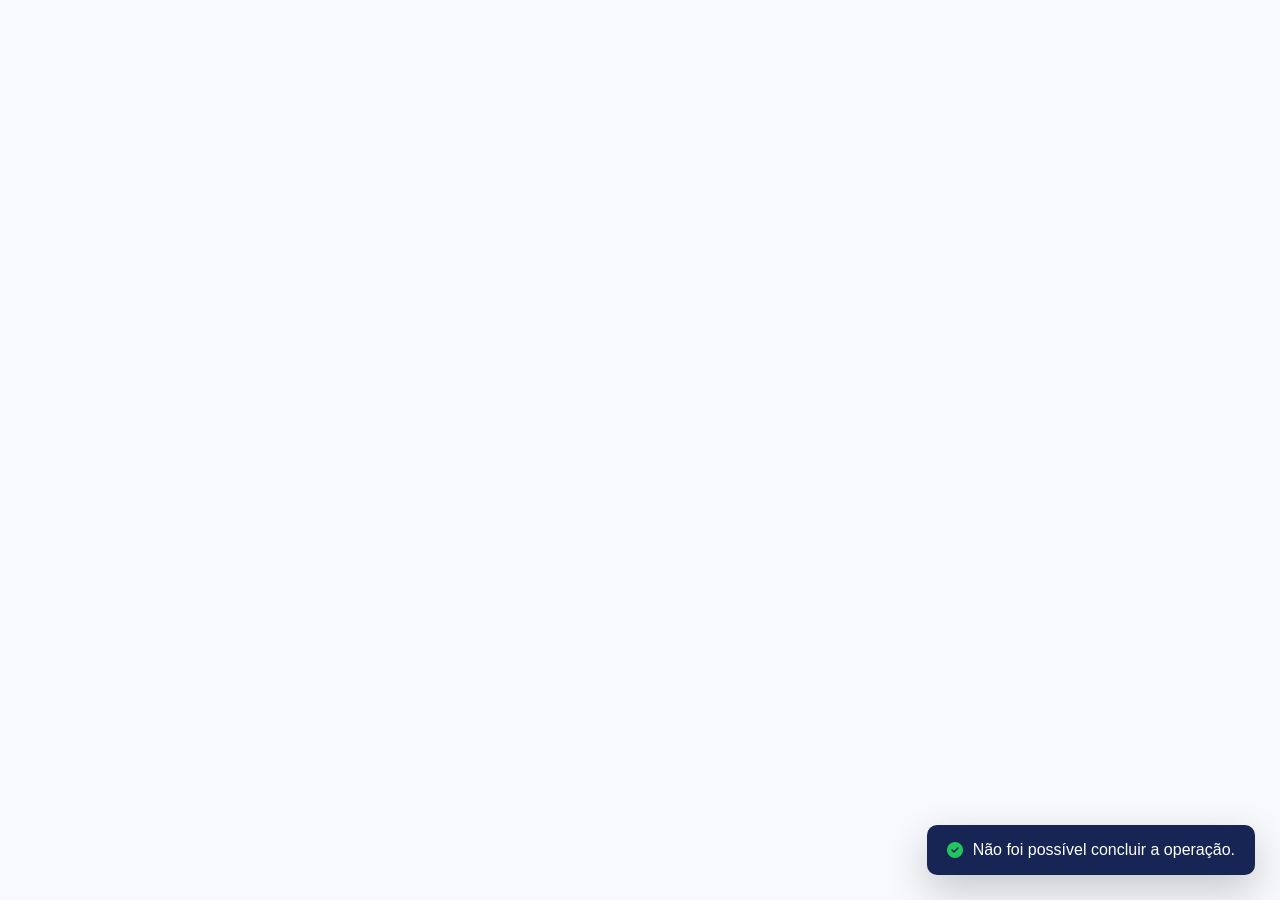
==== admin.html @ 41e9e694 "Adiciona painel administrativo Novo painel em admin.html para gerenciar toda a plataforma:  - Visão " ====
<!DOCTYPE html>
<html lang="pt-BR">

<head>

    <meta charset="UTF-8">

    <meta name="viewport" content="width=device-width, initial-scale=1.0">

    <meta name="robots" content="noindex, nofollow">
    <meta name="theme-color" content="#2563eb">
    <title>Administração | VANLOC</title>

    <link rel="icon" href="favicon.ico" sizes="any">
    <link rel="icon" type="image/png" sizes="32x32" href="favicon-32.png">
    <link rel="apple-touch-icon" sizes="180x180" href="apple-touch-icon.png">

    <link rel="stylesheet" href="style.css">

    <link
        rel="stylesheet"
        href="https://cdnjs.cloudflare.com/ajax/libs/font-awesome/6.5.2/css/all.min.css"
    >

</head>


<body class="corpo-painel">


<!-- =====================================================
ACESSO (login / instalação)
===================================================== -->

<div id="adminAcesso" class="admin-acesso" style="display:none">

    <div class="admin-acesso-card">

        <div class="painel-logo admin-acesso-logo">
            <i class="fa-solid fa-van-shuttle"></i>
            <span>VAN<span class="destaque">LOC</span></span>
        </div>

        <!-- Login -->

        <form id="formAdminLogin" style="display:none">

            <h1>Administração</h1>
            <p class="subtitulo">Entre com sua conta de administrador.</p>

            <label for="adminEmail">Email</label>
            <input type="email" id="adminEmail" autocomplete="username" required>

            <label for="adminSenha">Senha</label>
            <input type="password" id="adminSenha" autocomplete="current-password" required>

            <button type="submit" class="btn-salvar-plano">Entrar</button>

        </form>

        <!-- Primeiro acesso -->

        <form id="formAdminInstalar" style="display:none">

            <h1>Criar administrador</h1>
            <p class="subtitulo">
                Primeiro acesso ao painel. Informe a chave de instalação
                definida em <code>api/config.php</code>.
            </p>

            <label for="instalarChave">Chave de instalação</label>
            <input type="password" id="instalarChave" autocomplete="off" required>

            <label for="instalarNome">Seu nome</label>
            <input type="text" id="instalarNome" maxlength="120" required>

            <label for="instalarEmail">Email</label>
            <input type="email" id="instalarEmail" autocomplete="username" required>

            <label for="instalarSenha">Senha (mínimo 8 caracteres)</label>
            <input type="password" id="instalarSenha" minlength="8" autocomplete="new-password" required>

            <button type="submit" class="btn-salvar-plano">Criar e entrar</button>

        </form>

        <a class="admin-voltar" href="index.html">
            <i class="fa-solid fa-arrow-left"></i>
            Voltar ao site
        </a>

    </div>

</div>



<!-- =====================================================
PAINEL
===================================================== -->

<div id="adminPainel" class="painel-wrapper" style="display:none">


    <aside class="painel-sidebar">

        <div class="painel-logo">
            <i class="fa-solid fa-van-shuttle"></i>
            <span>VAN<span class="destaque">LOC</span></span>
        </div>

        <p class="painel-logo-legenda">Administração</p>

        <nav class="painel-nav">

            <button class="painel-nav-item ativo" data-aba="resumo" onclick="adminAba('resumo')">
                <i class="fa-solid fa-chart-line"></i>
                Visão geral
            </button>

            <button class="painel-nav-item" data-aba="reservas" onclick="adminAba('reservas')">
                <i class="fa-solid fa-ticket"></i>
                Reservas
                <span id="adminBadgePendentes" class="badge-contador" style="display:none">0</span>
            </button>

            <button class="painel-nav-item" data-aba="viagens" onclick="adminAba('viagens')">
                <i class="fa-solid fa-route"></i>
                Viagens
            </button>

            <button class="painel-nav-item" data-aba="motoristas" onclick="adminAba('motoristas')">
                <i class="fa-solid fa-id-card"></i>
                Motoristas
            </button>

            <button class="painel-nav-item" data-aba="passageiros" onclick="adminAba('passageiros')">
                <i class="fa-solid fa-users"></i>
                Passageiros
            </button>

            <button class="painel-nav-item" data-aba="admins" onclick="adminAba('admins')">
                <i class="fa-solid fa-user-shield"></i>
                Administradores
            </button>

        </nav>

        <div class="painel-sidebar-rodape">

            <a href="index.html" target="_blank" rel="noopener">
                <i class="fa-solid fa-arrow-up-right-from-square"></i>
                Ver o site
            </a>

            <button onclick="adminSair()">
                <i class="fa-solid fa-right-from-bracket"></i>
                Sair
            </button>

        </div>

    </aside>



    <main class="painel-conteudo">

        <header class="painel-topo">
            <div>
                <h1 id="adminSaudacao">Olá!</h1>
                <p>Acompanhe e gerencie toda a plataforma VANLOC.</p>
            </div>
        </header>


        <!-- =================================================
        VISÃO GERAL
        ================================================= -->

        <section id="adminAbaResumo" class="painel-aba">

            <div class="stats-grid">

                <div class="stat-card">
                    <i class="fa-solid fa-users"></i>
                    <div>
                        <strong id="resPassageiros">0</strong>
                        <span id="resPassageirosNovos">Passageiros</span>
                    </div>
                </div>

                <div class="stat-card">
                    <i class="fa-solid fa-id-card"></i>
                    <div>
                        <strong id="resMotoristas">0</strong>
                        <span id="resMotoristasNovos">Motoristas</span>
                    </div>
                </div>

                <div class="stat-card">
                    <i class="fa-solid fa-route"></i>
                    <div>
                        <strong id="resViagens">0</strong>
                        <span>Viagens ativas</span>
                    </div>
                </div>

                <div class="stat-card">
                    <i class="fa-solid fa-sack-dollar"></i>
                    <div>
                        <strong id="resReceita">R$ 0,00</strong>
                        <span>Em reservas confirmadas</span>
                    </div>
                </div>

            </div>


            <div class="admin-duas-colunas">

                <div class="painel-card">
                    <h2>Reservas por status</h2>
                    <div id="resStatus" class="admin-barras"></div>
                </div>

                <div class="painel-card">
                    <h2>Rotas mais procuradas</h2>
                    <div id="resRotas"></div>
                </div>

            </div>


            <div class="painel-card">
                <h2>Últimas reservas</h2>
                <div id="resUltimas" class="admin-tabela-wrap"></div>
            </div>

        </section>


        <!-- =================================================
        RESERVAS
        ================================================= -->

        <section id="adminAbaReservas" class="painel-aba" style="display:none">

            <div class="painel-card">

                <div class="admin-filtros">
                    <h2>Reservas</h2>
                    <input type="search" id="filtroReservasQ" placeholder="Código, passageiro, motorista ou cidade">
                    <select id="filtroReservasStatus">
                        <option value="">Todos os status</option>
                        <option value="solicitada">Aguardando motorista</option>
                        <option value="confirmada">Confirmadas</option>
                        <option value="recusada">Recusadas</option>
                        <option value="cancelada">Canceladas</option>
                    </select>
                </div>

                <div id="listaAdminReservas" class="admin-tabela-wrap"></div>

            </div>

        </section>


        <!-- =================================================
        VIAGENS
        ================================================= -->

        <section id="adminAbaViagens" class="painel-aba" style="display:none">

            <div class="painel-card">

                <div class="admin-filtros">
                    <h2>Viagens</h2>
                    <input type="search" id="filtroViagensQ" placeholder="Origem, destino ou motorista">
                    <select id="filtroViagensStatus">
                        <option value="">Todas</option>
                        <option value="ativa" selected>Ativas</option>
                        <option value="encerrada">Encerradas</option>
                        <option value="cancelada">Canceladas</option>
                    </select>
                </div>

                <div id="listaAdminViagens" class="admin-tabela-wrap"></div>

            </div>

        </section>


        <!-- =================================================
        MOTORISTAS
        ================================================= -->

        <section id="adminAbaMotoristas" class="painel-aba" style="display:none">

            <div class="painel-card">

                <div class="admin-filtros">
                    <h2>Motoristas</h2>
                    <input type="search" id="filtroMotoristasQ" placeholder="Nome, email, telefone ou placa">
                </div>

                <div id="listaAdminMotoristas" class="admin-tabela-wrap"></div>

                <p class="painel-obs">
                    <i class="fa-solid fa-circle-info"></i>
                    Um motorista bloqueado não consegue entrar no painel
                    e as viagens dele deixam de aparecer no site.
                </p>

            </div>

        </section>


        <!-- =================================================
        PASSAGEIROS
        ================================================= -->

        <section id="adminAbaPassageiros" class="painel-aba" style="display:none">

            <div class="painel-card">

                <div class="admin-filtros">
                    <h2>Passageiros</h2>
                    <input type="search" id="filtroPassageirosQ" placeholder="Nome, email, telefone ou cidade">
                </div>

                <div id="listaAdminPassageiros" class="admin-tabela-wrap"></div>

                <p class="painel-obs">
                    <i class="fa-solid fa-circle-info"></i>
                    Um passageiro bloqueado não consegue entrar nem fazer reservas.
                </p>

            </div>

        </section>


        <!-- =================================================
        ADMINISTRADORES
        ================================================= -->

        <section id="adminAbaAdmins" class="painel-aba" style="display:none">

            <div class="painel-card">
                <h2>Administradores</h2>
                <div id="listaAdmins" class="admin-tabela-wrap"></div>
            </div>

            <div class="admin-duas-colunas">

                <form id="formNovoAdmin" class="form-plano-card">

                    <h3>Novo administrador</h3>

                    <label for="novoAdminNome">Nome</label>
                    <input type="text" id="novoAdminNome" maxlength="120" required>

                    <label for="novoAdminEmail">Email</label>
                    <input type="email" id="novoAdminEmail" required>

                    <label for="novoAdminSenha">Senha (mínimo 8 caracteres)</label>
                    <input type="password" id="novoAdminSenha" minlength="8" autocomplete="new-password" required>

                    <div class="form-plano-botoes">
                        <button type="submit" class="btn-salvar-plano">Adicionar</button>
                    </div>

                </form>

                <form id="formSenhaAdmin" class="form-plano-card">

                    <h3>Alterar minha senha</h3>

                    <label for="senhaAtualAdmin">Senha atual</label>
                    <input type="password" id="senhaAtualAdmin" autocomplete="current-password" required>

                    <label for="senhaNovaAdmin">Nova senha (mínimo 8 caracteres)</label>
                    <input type="password" id="senhaNovaAdmin" minlength="8" autocomplete="new-password" required>

                    <label for="senhaConfirmaAdmin">Confirme a nova senha</label>
                    <input type="password" id="senhaConfirmaAdmin" minlength="8" autocomplete="new-password" required>

                    <div class="form-plano-botoes">
                        <button type="submit" class="btn-salvar-plano">Alterar senha</button>
                    </div>

                </form>

            </div>

        </section>

    </main>

</div>



<!-- =====================================================
NOTIFICAÇÃO
===================================================== -->

<div id="notificacao" class="notificacao">
    <i class="fa-solid fa-circle-check"></i>
    <span id="mensagemNotificacao"></span>
</div>


<script src="script.js"></script>
<script src="admin.js"></script>

</body>

</html>
---- style.css ----
/* Fonte Inter carregada via <link> no HTML (mais rápido que @import) */


* {
    margin: 0;
    padding: 0;
    box-sizing: border-box;
}


html {
    scroll-behavior: smooth;
}


body {
    font-family: 'Inter', sans-serif;
    background: #f7f9fc;
    color: #1d2939;
}


/* =====================================================
HEADER
===================================================== */

header {

    width: 100%;

    display: flex;

    justify-content: space-between;

    align-items: center;

    padding: 20px 8%;

    background: white;

    position: sticky;

    top: 0;

    z-index: 100;

    box-shadow: 0 2px 15px rgba(0,0,0,0.05);

}


.logo {

    font-size: 24px;

    font-weight: 800;

    color: #172554;

    display: flex;

    align-items: center;

    gap: 8px;

}


.logo i {

    color: #2563eb;

}


.logo span {

    color: #2563eb;

}


.logo .destaque {

    color: #172554;

}


nav {

    display: flex;

    align-items: center;

    gap: 18px;

}


nav a {

    text-decoration: none;

    color: #475467;

    font-size: 13px;

    font-weight: 500;

}


nav a:hover {

    color: #2563eb;

}


button {

    border: none;

    cursor: pointer;

    font-family: inherit;

}


.btn-login {

    background: #172554;

    color: white;

    padding: 11px 18px;

    border-radius: 8px;

}


.btn-motorista {

    background: #eff6ff;

    color: #2563eb;

    padding: 11px 16px;

    border-radius: 8px;

}


/* =====================================================
HERO
===================================================== */

.hero {

    min-height: 580px;

    padding: 80px 10%;

    display: grid;

    grid-template-columns: 1fr 420px;

    gap: 80px;

    align-items: center;

    background: linear-gradient(
        135deg,
        #eff6ff,
        #ffffff
    );

}


.tag {

    background: #dbeafe;

    color: #2563eb;

    padding: 8px 14px;

    border-radius: 30px;

    font-size: 13px;

    font-weight: 600;

    display: inline-flex;

    gap: 7px;

    margin-bottom: 22px;

}


.hero h1 {

    font-size: 55px;

    line-height: 1.1;

    margin-bottom: 20px;

    color: #172554;

}


.hero h1 span {

    color: #2563eb;

}


.hero p {

    color: #667085;

    font-size: 17px;

    line-height: 1.7;

    max-width: 600px;

}


.hero-buttons {

    display: flex;

    gap: 15px;

    margin-top: 30px;

}


.btn-principal {

    background: #2563eb;

    color: white;

    padding: 15px 22px;

    border-radius: 10px;

    text-decoration: none;

    font-weight: 600;

}


.btn-secundario {

    background: white;

    color: #172554;

    padding: 15px 20px;

    border-radius: 10px;

    border: 1px solid #d0d5dd;

}


/* HERO CARD */

.hero-card {

    background: #172554;

    padding: 35px;

    border-radius: 25px;

    color: white;

    text-align: center;

    box-shadow: 0 25px 50px rgba(37,99,235,0.2);

}


.status-online {

    position: absolute;

    left: 0;

    bottom: 46px;

    display: inline-flex;

    gap: 8px;

    align-items: center;

    background: rgba(255,255,255,0.14);

    backdrop-filter: blur(6px);

    -webkit-backdrop-filter: blur(6px);

    padding: 8px 14px;

    border-radius: 30px;

    font-size: 12px;

    transform: translateZ(84px);

}


.status-online span {

    width: 8px;

    height: 8px;

    background: #22c55e;

    border-radius: 50%;

}


/* ---------- Van em 3D ---------- */

.van-stage {

    position: relative;

    height: 300px;

    margin: 6px 0 26px;

    perspective: 900px;

}


.van-tilt {

    position: absolute;

    inset: 0;

    transform-style: preserve-3d;

    transform: rotateX(var(--rx, 0deg)) rotateY(var(--ry, 0deg));

    transition: transform 0.18s ease-out;

    will-change: transform;

}


.van-glow {

    position: absolute;

    left: 50%;

    top: 46%;

    width: 80%;

    height: 72%;

    transform: translate(-50%, -50%) translateZ(-30px);

    background: radial-gradient(
        closest-side,
        rgba(96,165,250,0.42),
        rgba(96,165,250,0) 72%
    );

    pointer-events: none;

}


.van-floor {

    position: absolute;

    left: 50%;

    bottom: 14px;

    width: 70%;

    height: 24px;

    transform: translateX(-50%);

    background: radial-gradient(
        closest-side,
        rgba(0,0,0,0.55),
        rgba(0,0,0,0) 100%
    );

    filter: blur(4px);

    pointer-events: none;

}


.van-float {

    position: absolute;

    left: 50%;

    bottom: -25px;

    width: 185%;

    transform-style: preserve-3d;

    transform: translateX(-50%) translateZ(46px);

    animation: vanFlutuar 5s ease-in-out infinite;

}


.van-img {

    display: block;

    width: 100%;

    height: auto;

    user-select: none;

    -webkit-user-drag: none;

    filter:
        drop-shadow(0 16px 14px rgba(0,0,0,0.45))
        drop-shadow(0 0 22px rgba(96,165,250,0.22));

}


@keyframes vanFlutuar {

    0%, 100% {
        transform: translateX(-50%) translateZ(46px) translateY(0);
    }

    50% {
        transform: translateX(-50%) translateZ(46px) translateY(-7px);
    }

}


.hero-card h3 {

    font-size: 24px;

    margin-bottom: 10px;

}


.hero-card p {

    color: #cbd5e1;

    font-size: 14px;

}


.estatisticas {

    display: flex;

    justify-content: space-between;

    margin-top: 35px;

    border-top: 1px solid rgba(255,255,255,0.1);

    padding-top: 25px;

}


.estatisticas div {

    display: flex;

    flex-direction: column;

}


.estatisticas strong {

    font-size: 20px;

}


.estatisticas span {

    font-size: 12px;

    color: #94a3b8;

}


/* =====================================================
BUSCA
===================================================== */

.busca {

    padding: 0 10%;

    margin-top: -40px;

    position: relative;

}


.busca-container {

    background: white;

    padding: 30px;

    border-radius: 18px;

    box-shadow: 0 15px 40px rgba(0,0,0,0.08);

}


.busca-container h2 {

    margin-bottom: 20px;

}


.form-busca {

    display: grid;

    grid-template-columns: 1fr 1fr 180px;

    gap: 20px;

}


.campo {

    display: flex;

    flex-direction: column;

}


.campo label {

    font-size: 13px;

    font-weight: 600;

    margin-bottom: 8px;

}


input {

    padding: 13px;

    border: 1px solid #d0d5dd;

    border-radius: 8px;

    outline: none;

}


input:focus {

    border-color: #2563eb;

}


.form-busca button {

    background: #2563eb;

    color: white;

    border-radius: 8px;

    font-weight: 600;

}


/* =====================================================
SEÇÕES
===================================================== */

.viagens,
.como-funciona {

    padding: 100px 10%;

}


.titulo-secao {

    text-align: center;

    margin-bottom: 50px;

}


.titulo-secao span {

    color: #2563eb;

    font-weight: 700;

    font-size: 13px;

}


.titulo-secao h2 {

    font-size: 36px;

    color: #172554;

    margin: 10px 0;

}


.titulo-secao p {

    color: #667085;

}


/* =====================================================
VIAGENS
===================================================== */

.viagens-grid {

    display: grid;

    grid-template-columns: repeat(3, 1fr);

    gap: 25px;

}


.viagem-card {

    background: white;

    border-radius: 16px;

    overflow: hidden;

    box-shadow: 0 8px 30px rgba(0,0,0,0.06);

    transition: 0.3s;

}


.viagem-card:hover {

    transform: translateY(-7px);

}


.imagem-van {

    height: 190px;

    position: relative;

}


.imagem-van img {

    width: 100%;

    height: 100%;

    object-fit: cover;

}


.disponivel {

    position: absolute;

    top: 15px;

    right: 15px;

    background: #dcfce7;

    color: #15803d;

    padding: 7px 12px;

    border-radius: 20px;

    font-size: 11px;

    font-weight: 700;

}


.viagem-info {

    padding: 22px;

}


.motorista-info {

    display: flex;

    align-items: center;

    gap: 10px;

    margin-bottom: 20px;

}


.avatar {

    width: 45px;

    height: 45px;

    border-radius: 50%;

    background: #dbeafe;

    color: #2563eb;

    display: flex;

    justify-content: center;

    align-items: center;

    font-weight: 700;

}


.motorista-info div:last-child {

    display: flex;

    flex-direction: column;

}


.motorista-info strong {

    font-size: 13px;

}


.motorista-info span {

    font-size: 10px;

    color: #16a34a;

}


.viagem-info h3 {

    color: #172554;

    margin-bottom: 18px;

    font-size: 18px;

}


.viagem-info h3 i {

    color: #2563eb;

    margin: 0 7px;

}


.detalhes {

    display: flex;

    gap: 20px;

    margin-bottom: 25px;

    color: #667085;

    font-size: 12px;

}


.detalhes i {

    color: #2563eb;

}


.rodape-viagem {

    border-top: 1px solid #eaecf0;

    padding-top: 18px;

    display: flex;

    justify-content: space-between;

    align-items: center;

    gap: 15px;

}


.preco {

    min-width: 120px;

}


.preco small {

    display: block;

    color: #98a2b3;

    font-size: 10px;

}


.preco strong {

    color: #2563eb;

    font-size: 19px;

}


.preco .valor-minimo {

    color: #16a34a;

    font-size: 9px;

    margin-top: 5px;

}


.botoes-viagem {

    display: flex;

    flex-direction: column;

    gap: 7px;

    width: 145px;

}


.btn-planos {

    background: #eff6ff;

    color: #2563eb;

    border: 1px solid #bfdbfe;

    padding: 9px 8px;

    border-radius: 7px;

    font-size: 10px;

    font-weight: 600;

}


.btn-planos:hover {

    background: #dbeafe;

}


.btn-reservar {

    background: #2563eb;

    color: white;

    padding: 9px 8px;

    border-radius: 7px;

    font-size: 11px;

    font-weight: 600;

}


/* =====================================================
PASSAGEIRO
===================================================== */

.passageiro {

    padding: 100px 10%;

    background: #eff6ff;

    display: grid;

    grid-template-columns: 1fr 450px;

    gap: 80px;

    align-items: center;

}


.passageiro-info > span {

    color: #2563eb;

    font-size: 13px;

    font-weight: 700;

}


.passageiro-info h2 {

    font-size: 42px;

    color: #172554;

    margin: 15px 0 20px;

    line-height: 1.2;

}


.passageiro-info > p {

    color: #667085;

    line-height: 1.8;

    font-size: 16px;

    margin-bottom: 35px;

}


.beneficios-passageiro {

    display: flex;

    flex-direction: column;

    gap: 20px;

}


.beneficios-passageiro > div {

    display: flex;

    align-items: center;

    gap: 15px;

}


.beneficios-passageiro i {

    width: 50px;

    height: 50px;

    background: white;

    color: #2563eb;

    border-radius: 12px;

    display: flex;

    align-items: center;

    justify-content: center;

    font-size: 20px;

    box-shadow: 0 5px 15px rgba(0,0,0,0.05);

}


.beneficios-passageiro strong {

    color: #172554;

    display: block;

    margin-bottom: 5px;

}


.beneficios-passageiro p {

    color: #667085;

    font-size: 13px;

}


.card-cadastro-passageiro {

    background: white;

    padding: 40px;

    border-radius: 20px;

    box-shadow: 0 20px 50px rgba(37,99,235,0.12);

}


.icone-passageiro {

    width: 60px;

    height: 60px;

    background: #2563eb;

    color: white;

    border-radius: 15px;

    display: flex;

    justify-content: center;

    align-items: center;

    font-size: 25px;

    margin-bottom: 20px;

}


.card-cadastro-passageiro h2 {

    color: #172554;

    margin-bottom: 8px;

}


.card-cadastro-passageiro > p {

    color: #667085;

    font-size: 14px;

    margin-bottom: 20px;

}


#formCadastroPassageiro label {

    display: block;

    margin-top: 15px;

    margin-bottom: 7px;

    font-size: 13px;

    font-weight: 600;

    color: #344054;

}


#formCadastroPassageiro input {

    width: 100%;

    padding: 13px;

    border: 1px solid #d0d5dd;

    border-radius: 8px;

    font-family: inherit;

}


.termos {

    display: flex;

    align-items: center;

    gap: 8px;

    margin-top: 20px;

}


.termos input {

    width: auto !important;

}


.termos label {

    margin: 0 !important;

    font-size: 12px !important;

    color: #667085 !important;

}


.btn-passageiro {

    width: 100%;

    margin-top: 25px;

    padding: 15px;

    background: #2563eb;

    color: white;

    border-radius: 8px;

    font-weight: 600;

}


.login-passageiro {

    text-align: center;

    margin-top: 20px;

    font-size: 13px;

    color: #667085;

}


.login-passageiro a {

    color: #2563eb;

    font-weight: 600;

    text-decoration: none;

}


/* =====================================================
COMO FUNCIONA
===================================================== */

.como-funciona {

    background: white;

}


.passos {

    display: grid;

    grid-template-columns: repeat(4, 1fr);

    gap: 25px;

}


.passo {

    text-align: center;

    padding: 30px;

}


.numero {

    width: 28px;

    height: 28px;

    background: #2563eb;

    color: white;

    border-radius: 50%;

    display: flex;

    justify-content: center;

    align-items: center;

    margin: auto;

    font-size: 12px;

}


.passo > i {

    font-size: 45px;

    color: #2563eb;

    margin: 20px 0;

}


.passo h3 {

    margin-bottom: 10px;

}


.passo p {

    color: #667085;

    font-size: 14px;

    line-height: 1.6;

}


/* =====================================================
VANTAGENS
===================================================== */

.vantagens {

    padding: 100px 10%;

    display: grid;

    grid-template-columns: 1fr 400px;

    gap: 80px;

    align-items: center;

}


.vantagens-texto span {

    color: #2563eb;

    font-size: 13px;

    font-weight: 700;

}


.vantagens-texto h2 {

    font-size: 40px;

    margin: 15px 0;

    color: #172554;

}


.vantagens-texto p {

    color: #667085;

    line-height: 1.7;

}


.vantagens-texto ul {

    list-style: none;

    margin-top: 30px;

}


.vantagens-texto li {

    margin: 16px 0;

    font-weight: 500;

}


.vantagens-texto li i {

    color: #22c55e;

    margin-right: 8px;

}


.vantagens-card {

    background: linear-gradient(
        135deg,
        #2563eb,
        #172554
    );

    color: white;

    padding: 60px 40px;

    border-radius: 25px;

    text-align: center;

}


.vantagens-card i {

    font-size: 80px;

    margin-bottom: 25px;

}


.vantagens-card h3 {

    font-size: 25px;

    margin-bottom: 15px;

}


.vantagens-card p {

    color: #dbeafe;

    line-height: 1.6;

}


/* =====================================================
MOTORISTA
===================================================== */

.motorista-banner {

    margin: 0 10% 80px;

    padding: 55px;

    border-radius: 20px;

    background: #172554;

    color: white;

    display: flex;

    justify-content: space-between;

    align-items: center;

}


.motorista-banner span {

    color: #60a5fa;

    font-weight: 700;

    font-size: 13px;

}


.motorista-banner h2 {

    font-size: 32px;

    margin: 10px 0;

}


.motorista-banner p {

    color: #cbd5e1;

}


.motorista-banner button {

    background: #2563eb;

    color: white;

    padding: 16px 22px;

    border-radius: 10px;

    font-weight: 600;

}


/* =====================================================
FOOTER
===================================================== */

footer {

    background: #0f172a;

    color: white;

    padding: 60px 10%;

    display: grid;

    grid-template-columns: 2fr 1fr 1fr;

    gap: 40px;

}


footer h4 {

    margin-bottom: 20px;

}


footer a {

    display: block;

    color: #94a3b8;

    text-decoration: none;

    margin-bottom: 10px;

    font-size: 14px;

}


footer p {

    color: #94a3b8;

    margin: 10px 0;

    font-size: 14px;

}


.copyright {

    background: #020617;

    color: #64748b;

    text-align: center;

    padding: 20px;

    font-size: 12px;

}


.aviso-painel-motorista {

    display: flex;

    gap: 12px;

    align-items: flex-start;

    background: #eff6ff;

    border: 1px solid #bfdbfe;

    border-radius: 10px;

    padding: 16px;

    margin-top: 25px;

}


.aviso-painel-motorista i {

    color: #2563eb;

    font-size: 18px;

    margin-top: 2px;

}


.aviso-painel-motorista p {

    font-size: 13px;

    color: #1d3a66;

    line-height: 1.5;

}


/* =====================================================
MODAIS
===================================================== */

.modal {

    display: none;

    position: fixed;

    z-index: 1000;

    inset: 0;

    background: rgba(15,23,42,0.75);

    padding: 30px;

    overflow-y: auto;

}


.modal-content {

    background: white;

    width: 100%;

    max-width: 450px;

    margin: 40px auto;

    padding: 35px;

    border-radius: 18px;

    position: relative;

}


.modal-grande {

    max-width: 850px;

}


.fechar {

    position: absolute;

    right: 20px;

    top: 15px;

    background: transparent;

    font-size: 30px;

    color: #667085;

}


.modal-logo {

    text-align: center;

    margin-bottom: 25px;

}


.modal-logo i {

    font-size: 40px;

    color: #2563eb;

}


.modal h2 {

    color: #172554;

    margin-bottom: 8px;

}


.subtitulo {

    color: #667085;

    margin-bottom: 25px;

}


form label {

    display: block;

    margin: 15px 0 7px;

    font-size: 13px;

    font-weight: 600;

}


form input {

    width: 100%;

}


form button[type="submit"] {

    width: 100%;

    margin-top: 25px;

    padding: 14px;

    background: #2563eb;

    color: white;

    border-radius: 8px;

    font-weight: 600;

}


.criar-conta {

    text-align: center;

    margin-top: 20px;

    font-size: 13px;

    color: #667085;

}


.criar-conta a {

    color: #2563eb;

    font-weight: 600;

}


.form-grid {

    display: grid;

    grid-template-columns: 1fr 1fr;

    gap: 20px;

}


#formMotorista h3 {

    margin-top: 30px;

    margin-bottom: 5px;

    color: #172554;

}


#formMotorista h3 i {

    color: #2563eb;

    margin-right: 5px;

}


.descricao-cadastro-plano {

    font-size: 13px;

    color: #667085;

    margin: 10px 0 15px;

}


.btn-cadastro {

    background: #16a34a !important;

}


/* =====================================================
PLANOS
===================================================== */

.modal-planos {

    max-width: 1100px;

}


.cabecalho-planos {

    text-align: center;

    margin-bottom: 40px;

}


.cabecalho-planos span {

    color: #2563eb;

    font-size: 12px;

    font-weight: 700;

}


.cabecalho-planos h2 {

    font-size: 32px;

    margin: 12px 0;

    color: #172554;

}


.cabecalho-planos p {

    color: #667085;

}


.planos-grid {

    display: grid;

    grid-template-columns: repeat(3, 1fr);

    gap: 20px;

}


.plano-card {

    border: 1px solid #e2e8f0;

    border-radius: 16px;

    padding: 30px;

    position: relative;

    background: white;

    transition: 0.3s;

}


.plano-card:hover {

    transform: translateY(-5px);

    box-shadow: 0 15px 35px rgba(0,0,0,0.08);

}


.plano-destaque {

    border: 2px solid #2563eb;

}


.mais-escolhido {

    position: absolute;

    top: -12px;

    left: 50%;

    transform: translateX(-50%);

    background: #2563eb;

    color: white;

    padding: 6px 15px;

    border-radius: 20px;

    font-size: 9px;

    font-weight: 700;

}


.plano-titulo {

    display: flex;

    align-items: center;

    gap: 10px;

}


.plano-titulo i {

    width: 42px;

    height: 42px;

    display: flex;

    justify-content: center;

    align-items: center;

    background: #eff6ff;

    color: #2563eb;

    border-radius: 10px;

}


.plano-titulo h3 {

    color: #172554;

}


.descricao-plano {

    color: #667085;

    font-size: 13px;

    margin: 20px 0;

    line-height: 1.6;

}


.preco-plano {

    margin-bottom: 25px;

}


.preco-plano small {

    display: block;

    color: #98a2b3;

}


.preco-plano strong {

    font-size: 32px;

    color: #2563eb;

}


.preco-plano span {

    color: #667085;

    font-size: 12px;

}


.plano-card ul {

    list-style: none;

    margin-bottom: 25px;

}


.plano-card li {

    font-size: 13px;

    margin: 13px 0;

    color: #475467;

}


.plano-card li i {

    color: #22c55e;

    margin-right: 7px;

}


.plano-card button {

    width: 100%;

    padding: 13px;

    background: #2563eb;

    color: white;

    border-radius: 8px;

    font-weight: 600;

}


.info-planos {

    margin-top: 30px;

    padding: 18px;

    background: #eff6ff;

    color: #475467;

    border-radius: 10px;

    font-size: 12px;

    line-height: 1.7;

}


.info-planos i {

    color: #2563eb;

    margin-right: 6px;

}


.info-planos strong {

    color: #172554;

}


.plano-vazio {

    grid-column: 1 / -1;

    display: flex;

    flex-direction: column;

    align-items: center;

    text-align: center;

    gap: 12px;

    padding: 40px 20px;

    color: #667085;

}


.plano-vazio i {

    font-size: 28px;

    color: #2563eb;

}


/* =====================================================
NOTIFICAÇÃO
===================================================== */

.notificacao {

    position: fixed;

    right: 25px;

    bottom: 25px;

    background: #172554;

    color: white;

    padding: 16px 20px;

    border-radius: 10px;

    display: none;

    align-items: center;

    gap: 10px;

    box-shadow: 0 15px 40px rgba(0,0,0,0.2);

    z-index: 2000;

}


.notificacao i {

    color: #22c55e;

}


/* =====================================================
RESPONSIVO
===================================================== */

@media (max-width: 1100px) {


    nav a {

        display: none;

    }


    .hero {

        grid-template-columns: 1fr;

    }


    .hero-card {

        max-width: 500px;

    }


    .viagens-grid {

        grid-template-columns: repeat(2, 1fr);

    }


    .passageiro {

        grid-template-columns: 1fr;

    }


    .vantagens {

        grid-template-columns: 1fr;

    }


}


@media (max-width: 700px) {


    header {

        padding: 15px 5%;

    }


    .btn-motorista {

        display: none;

    }


    .hero {

        padding: 60px 7%;

    }


    .hero h1 {

        font-size: 38px;

    }


    .hero-buttons {

        flex-direction: column;

    }


    .form-busca {

        grid-template-columns: 1fr;

    }


    .viagens-grid {

        grid-template-columns: 1fr;

    }


    .rodape-viagem {

        flex-direction: column;

        align-items: stretch;

    }


    .botoes-viagem {

        width: 100%;

    }


    .botoes-viagem button {

        width: 100%;

    }


    .passos {

        grid-template-columns: 1fr;

    }


    .passageiro {

        padding: 70px 7%;

        gap: 50px;

    }


    .passageiro-info h2 {

        font-size: 32px;

    }


    .card-cadastro-passageiro {

        padding: 25px;

    }


    .vantagens {

        padding: 70px 7%;

    }


    .vantagens-texto h2 {

        font-size: 30px;

    }


    .motorista-banner {

        margin: 0 5% 50px;

        padding: 35px;

        flex-direction: column;

        align-items: flex-start;

        gap: 25px;

    }


    footer {

        grid-template-columns: 1fr;

    }


    .form-grid {

        grid-template-columns: 1fr;

    }


    .planos-grid {

        grid-template-columns: 1fr;

    }


}


/* =====================================================
PAINEL DO MOTORISTA
===================================================== */


.corpo-painel {

    background: #f7f9fc;

}


.painel-wrapper {

    display: flex;

    min-height: 100vh;

}



/* =====================================================
SIDEBAR
===================================================== */

.painel-sidebar {

    width: 240px;

    flex-shrink: 0;

    background: #172554;

    color: white;

    display: flex;

    flex-direction: column;

    padding: 30px 20px;

    position: sticky;

    top: 0;

    height: 100vh;

}


.painel-logo {

    font-size: 20px;

    font-weight: 800;

    display: flex;

    align-items: center;

    gap: 8px;

    color: #60a5fa;

}


.painel-logo .destaque {

    color: white;

}


.painel-logo-legenda {

    font-size: 12px;

    color: #93c5fd;

    margin: 6px 0 35px;

}


.painel-nav {

    display: flex;

    flex-direction: column;

    gap: 6px;

    flex: 1;

}


.painel-nav-item {

    display: flex;

    align-items: center;

    gap: 12px;

    padding: 12px 14px;

    border-radius: 10px;

    background: transparent;

    color: #cbd5e1;

    font-weight: 600;

    font-size: 14px;

    text-align: left;

    width: 100%;

}


.painel-nav-item i {

    width: 18px;

}


.painel-nav-item:hover {

    background: rgba(255,255,255,0.06);

    color: white;

}


.painel-nav-item.ativo {

    background: #2563eb;

    color: white;

}


.painel-sidebar-rodape {

    display: flex;

    flex-direction: column;

    gap: 8px;

    padding-top: 20px;

    border-top: 1px solid rgba(255,255,255,0.1);

}


.painel-sidebar-rodape a,
.painel-sidebar-rodape button {

    display: flex;

    align-items: center;

    gap: 10px;

    color: #cbd5e1;

    background: transparent;

    text-decoration: none;

    font-size: 13px;

    font-weight: 500;

    padding: 8px 6px;

    text-align: left;

}


.painel-sidebar-rodape a:hover,
.painel-sidebar-rodape button:hover {

    color: white;

}



/* =====================================================
CONTEÚDO
===================================================== */

.painel-conteudo {

    flex: 1;

    padding: 40px 5%;

    max-width: 1100px;

}


.painel-topo {

    margin-bottom: 30px;

}


.painel-topo h1 {

    color: #172554;

    font-size: 26px;

    margin-bottom: 6px;

}


.painel-topo p {

    color: #667085;

    font-size: 14px;

}



/* =====================================================
CARTÕES DE ESTATÍSTICA
===================================================== */

.stats-grid {

    display: grid;

    grid-template-columns: repeat(4, 1fr);

    gap: 20px;

    margin-bottom: 30px;

}


.stat-card {

    background: white;

    border-radius: 14px;

    padding: 22px;

    display: flex;

    align-items: center;

    gap: 16px;

    box-shadow: 0 2px 15px rgba(0,0,0,0.05);

}


.stat-card i {

    width: 46px;

    height: 46px;

    border-radius: 12px;

    background: #eff6ff;

    color: #2563eb;

    display: flex;

    align-items: center;

    justify-content: center;

    font-size: 18px;

    flex-shrink: 0;

}


.stat-card strong {

    display: block;

    font-size: 20px;

    color: #172554;

}


.stat-card span {

    font-size: 12px;

    color: #667085;

}



/* =====================================================
CARTÃO GENÉRICO DO PAINEL
===================================================== */

.painel-card {

    background: white;

    border-radius: 14px;

    padding: 26px;

    box-shadow: 0 2px 15px rgba(0,0,0,0.05);

}


.painel-card h2 {

    font-size: 17px;

    color: #172554;

    margin-bottom: 16px;

}


.painel-obs {

    margin-top: 16px;

    font-size: 12px;

    color: #667085;

}


.painel-obs i {

    color: #2563eb;

    margin-right: 6px;

}



/* =====================================================
TABELA DE VIAGENS
===================================================== */

.tabela-viagens {

    display: flex;

    flex-direction: column;

    gap: 10px;

}


.linha-viagem {

    display: flex;

    justify-content: space-between;

    align-items: center;

    padding: 14px 16px;

    background: #f7f9fc;

    border-radius: 10px;

    font-size: 13px;

}


.linha-viagem strong {

    color: #172554;

}


.linha-viagem span {

    color: #667085;

}


.viagens-vazio {

    text-align: center;

    padding: 30px 10px;

    color: #667085;

    font-size: 13px;

}



/* =====================================================
ABA DE PLANOS
===================================================== */

.planos-cabecalho {

    display: flex;

    justify-content: space-between;

    align-items: flex-start;

    gap: 20px;

    margin-bottom: 24px;

}


.planos-cabecalho h2 {

    color: #172554;

    margin-bottom: 6px;

}


.planos-cabecalho p {

    color: #667085;

    font-size: 13px;

    max-width: 520px;

    line-height: 1.6;

}


.btn-novo-plano {

    background: #2563eb;

    color: white;

    padding: 12px 18px;

    border-radius: 10px;

    font-weight: 600;

    font-size: 13px;

    white-space: nowrap;

    display: flex;

    align-items: center;

    gap: 8px;

}


.btn-novo-plano:disabled {

    background: #cbd5e1;

    cursor: not-allowed;

}


.planos-grid-painel {

    display: grid;

    grid-template-columns: repeat(3, 1fr);

    gap: 20px;

    margin-bottom: 30px;

}


.plano-card-painel {

    background: white;

    border-radius: 14px;

    padding: 22px;

    box-shadow: 0 2px 15px rgba(0,0,0,0.05);

    display: flex;

    flex-direction: column;

    gap: 10px;

    position: relative;

}


.plano-card-painel .badge-ordem {

    align-self: flex-start;

    font-size: 11px;

    font-weight: 700;

    color: #2563eb;

    background: #eff6ff;

    padding: 4px 10px;

    border-radius: 999px;

}


.plano-card-painel h3 {

    color: #172554;

    font-size: 16px;

}


.plano-card-painel .valor {

    font-size: 22px;

    font-weight: 800;

    color: #172554;

}


.plano-card-painel .valor span {

    font-size: 12px;

    font-weight: 500;

    color: #667085;

}


.plano-card-painel ul {

    list-style: none;

    font-size: 12px;

    color: #475467;

    display: flex;

    flex-direction: column;

    gap: 6px;

}


.plano-card-painel ul li i {

    color: #2563eb;

    margin-right: 6px;

}


.plano-card-painel .plano-acoes {

    display: flex;

    gap: 10px;

    margin-top: auto;

    padding-top: 10px;

}


.plano-card-painel .plano-acoes button {

    flex: 1;

    padding: 9px;

    border-radius: 8px;

    font-size: 12px;

    font-weight: 600;

}


.plano-card-painel .btn-editar-plano {

    background: #eff6ff;

    color: #2563eb;

}


.plano-card-painel .btn-remover-plano {

    background: #fef2f2;

    color: #dc2626;

}


.planos-vazio-painel {

    grid-column: 1 / -1;

    text-align: center;

    padding: 40px 20px;

    color: #667085;

    font-size: 13px;

}



/* =====================================================
FORMULÁRIO DE PLANO
===================================================== */

.form-plano-card {

    background: white;

    border-radius: 14px;

    padding: 26px;

    box-shadow: 0 2px 15px rgba(0,0,0,0.05);

    max-width: 520px;

}


.form-plano-card h3 {

    color: #172554;

    margin-bottom: 8px;

}


.form-plano-card label {

    display: block;

    font-size: 13px;

    font-weight: 600;

    margin: 15px 0 7px;

}


.form-plano-card input {

    width: 100%;

}


.form-plano-linha {

    display: grid;

    grid-template-columns: 1fr 1fr;

    gap: 16px;

}


.vantagens-input {

    display: flex;

    gap: 10px;

}


.vantagens-input input {

    flex: 1;

}


.vantagens-input button {

    background: #172554;

    color: white;

    padding: 0 16px;

    border-radius: 8px;

    font-weight: 600;

    font-size: 13px;

    white-space: nowrap;

}


.lista-vantagens-form {

    list-style: none;

    margin-top: 12px;

    display: flex;

    flex-direction: column;

    gap: 8px;

}


.lista-vantagens-form li {

    display: flex;

    justify-content: space-between;

    align-items: center;

    background: #f7f9fc;

    padding: 8px 12px;

    border-radius: 8px;

    font-size: 13px;

    color: #1d2939;

}


.lista-vantagens-form li button {

    background: transparent;

    color: #dc2626;

    font-size: 14px;

}


.form-plano-botoes {

    display: flex;

    gap: 10px;

    margin-top: 22px;

}


.btn-salvar-plano {

    flex: 1;

    background: #2563eb;

    color: white;

    padding: 13px;

    border-radius: 8px;

    font-weight: 600;

}


.btn-cancelar-plano {

    background: #f2f4f7;

    color: #475467;

    padding: 13px 18px;

    border-radius: 8px;

    font-weight: 600;

}



/* =====================================================
RESPONSIVO
===================================================== */

@media (max-width: 900px) {

    .painel-wrapper {

        flex-direction: column;

    }


    .painel-sidebar {

        width: 100%;

        height: auto;

        position: relative;

        flex-direction: row;

        align-items: center;

        flex-wrap: wrap;

        gap: 16px;

    }


    .painel-nav {

        flex-direction: row;

        flex: unset;

    }


    .painel-sidebar-rodape {

        flex-direction: row;

        border-top: none;

        padding-top: 0;

        margin-left: auto;

    }


    .painel-logo-legenda {

        display: none;

    }


    .stats-grid,
    .planos-grid-painel {

        grid-template-columns: 1fr 1fr;

    }


    .form-plano-linha {

        grid-template-columns: 1fr;

    }

}


@media (max-width: 560px) {

    .stats-grid,
    .planos-grid-painel {

        grid-template-columns: 1fr;

    }

}


/* =====================================================
MELHORIAS V2
===================================================== */

:focus-visible {
    outline: 3px solid #93c5fd;
    outline-offset: 2px;
    border-radius: 6px;
}

input:focus,
select:focus,
textarea:focus {
    border-color: #2563eb;
    box-shadow: 0 0 0 3px rgba(37, 99, 235, 0.18);
    outline: none;
}

header {
    background: rgba(255, 255, 255, 0.92);
    backdrop-filter: blur(10px);
}

section[id] {
    scroll-margin-top: 84px;
}

.viagem-card img {
    background: #e2e8f0;
}

body.modal-aberto {
    overflow: hidden;
}

.modal {
    overflow-y: auto;
    overscroll-behavior: contain;
}

.modal-content {
    animation: modalEntrada 0.22s ease-out;
}

@keyframes modalEntrada {
    from { opacity: 0; transform: translateY(12px); }
    to   { opacity: 1; transform: none; }
}

.menu-toggle {
    display: none;
    width: 42px;
    height: 42px;
    border: 1px solid #dbe3ef;
    border-radius: 10px;
    background: white;
    color: #172554;
    font-size: 18px;
    cursor: pointer;
    align-items: center;
    justify-content: center;
}

@media (max-width: 1100px) {

    header {
        flex-wrap: wrap;
        gap: 10px;
    }

    nav {
        margin-left: auto;
    }

    .menu-toggle {
        display: inline-flex;
    }

    header.menu-aberto nav {
        order: 3;
        flex-basis: 100%;
        flex-direction: column;
        align-items: stretch;
        padding-top: 8px;
    }

    header.menu-aberto nav a {
        display: block;
        padding: 13px 0;
        border-top: 1px solid #eef2f7;
    }

    header.menu-aberto nav .btn-motorista {
        display: inline-flex;
        justify-content: center;
    }
}

/* Van em 3D no celular */

@media (max-width: 480px) {

    .van-stage {
        height: 190px;
    }

    .status-online {
        font-size: 11px;
        padding: 6px 11px;
        bottom: 34px;
    }
}


/* Sem inclinação para quem prefere menos movimento */

@media (prefers-reduced-motion: reduce) {

    .van-float {
        animation: none;
    }

    .van-tilt {
        transform: none !important;
    }
}


@media (prefers-reduced-motion: reduce) {

    html {
        scroll-behavior: auto;
    }

    *,
    *::before,
    *::after {
        animation-duration: 0.01ms !important;
        transition-duration: 0.01ms !important;
    }
}


/* =====================================================
CONTA DO PASSAGEIRO NO HEADER
===================================================== */

.btn-login.logado-passageiro {
    display: inline-flex;
    align-items: center;
    gap: 8px;
    min-height: 42px;
    cursor: pointer;
}

.avatar-header {
    width: 30px;
    height: 30px;
    border-radius: 50%;
    object-fit: cover;
    display: inline-flex;
    align-items: center;
    justify-content: center;
    background: #dbeafe;
    color: #1d4ed8;
    font-weight: 800;
    font-size: 13px;
}

.avatar-inicial {
    border: 2px solid rgba(255,255,255,.65);
}

/* =====================================================
DASHBOARD DO PASSAGEIRO
===================================================== */

.dashboard-passageiro {
    background: #f5f8fc;
    color: #172554;
}

.dp-shell {
    min-height: 100vh;
    display: flex;
}

.dp-sidebar {
    width: 250px;
    background: #172554;
    color: white;
    padding: 28px 18px;
    display: flex;
    flex-direction: column;
    position: sticky;
    top: 0;
    height: 100vh;
    box-sizing: border-box;
}

.dp-logo {
    font-size: 21px;
    font-weight: 800;
    display: flex;
    align-items: center;
    gap: 9px;
    color: #60a5fa;
}

.dp-logo span { color: white; }
.dp-caption { color: #93c5fd; font-size: 12px; margin: 6px 0 28px; }
.dp-nav { display: flex; flex-direction: column; gap: 6px; flex: 1; }
.dp-nav button, .dp-side-link {
    border: 0;
    text-decoration: none;
    width: 100%;
    padding: 12px 13px;
    border-radius: 10px;
    background: transparent;
    color: #cbd5e1;
    display: flex;
    align-items: center;
    gap: 12px;
    font-weight: 600;
    cursor: pointer;
    text-align: left;
    font-size: 14px;
}
.dp-nav button:hover, .dp-nav button.ativo { background: #2563eb; color: white; }
.dp-side-footer { display: grid; gap: 7px; }
.dp-side-footer button, .dp-side-footer a { color: #cbd5e1; background: transparent; border: 0; padding: 10px 13px; text-align: left; text-decoration: none; cursor: pointer; border-radius: 10px; }
.dp-side-footer button:hover, .dp-side-footer a:hover { background: rgba(255,255,255,.06); color: white; }

.dp-main { flex: 1; min-width: 0; }
.dp-topbar {
    background: white;
    border-bottom: 1px solid #e5e7eb;
    padding: 20px 34px;
    display: flex;
    justify-content: space-between;
    align-items: center;
    gap: 20px;
}
.dp-user-mini { display: flex; align-items: center; gap: 12px; }
.dp-user-mini img, .dp-user-mini .dp-avatar { width: 42px; height: 42px; border-radius: 50%; object-fit: cover; }
.dp-avatar { display: flex; align-items: center; justify-content: center; background: #dbeafe; color: #2563eb; font-weight: 800; }
.dp-content { padding: 34px; max-width: 1250px; margin: 0 auto; }
.dp-content h1 { margin: 0 0 7px; font-size: 30px; color: #172554; }
.dp-subtitle { color: #667085; margin: 0 0 26px; }
.dp-aba { display: none; }
.dp-aba.ativa { display: block; }
.dp-stats { display: grid; grid-template-columns: repeat(3, 1fr); gap: 16px; margin-bottom: 25px; }
.dp-stat, .dp-card { background: white; border: 1px solid #e5e7eb; border-radius: 16px; box-shadow: 0 8px 24px rgba(15,23,42,.05); }
.dp-stat { padding: 20px; display: flex; align-items: center; gap: 15px; }
.dp-stat i { width: 46px; height: 46px; border-radius: 12px; background: #eff6ff; color: #2563eb; display: flex; align-items: center; justify-content: center; font-size: 20px; }
.dp-stat strong { display: block; font-size: 22px; color: #172554; }
.dp-stat span { display: block; color: #667085; font-size: 13px; margin-top: 3px; }
.dp-card { padding: 24px; margin-bottom: 18px; }
.dp-card h2 { margin: 0 0 18px; font-size: 19px; }
.dp-profile-grid { display: grid; grid-template-columns: 180px 1fr; gap: 28px; align-items: start; }
.dp-photo-box { text-align: center; }
.dp-photo-preview { width: 140px; height: 140px; border-radius: 50%; object-fit: cover; background: #eff6ff; border: 4px solid #dbeafe; display: flex; align-items: center; justify-content: center; margin: 0 auto 13px; color: #2563eb; font-size: 45px; font-weight: 800; overflow: hidden; }
.dp-photo-preview img { width: 100%; height: 100%; object-fit: cover; }
.dp-photo-label { display: inline-flex; gap: 7px; align-items: center; cursor: pointer; padding: 9px 13px; border-radius: 9px; background: #eff6ff; color: #2563eb; font-weight: 700; font-size: 13px; }
.dp-photo-label input { display: none; }
.dp-form-grid { display: grid; grid-template-columns: 1fr 1fr; gap: 15px; }
.dp-field.full { grid-column: 1 / -1; }
.dp-field label { display: block; font-size: 13px; font-weight: 700; margin-bottom: 7px; color: #344054; }
.dp-field input, .dp-field textarea { width: 100%; box-sizing: border-box; border: 1px solid #d0d5dd; border-radius: 10px; padding: 11px 12px; font: inherit; outline: none; background: white; }
.dp-field textarea { min-height: 95px; resize: vertical; }
.dp-field input:focus, .dp-field textarea:focus { border-color: #2563eb; box-shadow: 0 0 0 3px rgba(37,99,235,.10); }
.dp-btn { border: 0; border-radius: 10px; padding: 12px 17px; background: #2563eb; color: white; font-weight: 700; cursor: pointer; }
.dp-btn.secondary { background: #eef2f7; color: #344054; }
.dp-actions { display: flex; justify-content: flex-end; gap: 10px; margin-top: 18px; }
.dp-empty { padding: 35px; text-align: center; color: #667085; border: 1px dashed #cbd5e1; border-radius: 14px; background: #f8fafc; }
.dp-trip { display: block; border: 1px solid #e5e7eb; padding: 20px; border-radius: 13px; margin-bottom: 14px; background: #fff; }
.dp-trip h3 { margin: 0 0 7px; font-size: 17px; }
.dp-trip p { margin: 4px 0; color: #667085; font-size: 14px; }
.dp-chip { display: inline-block; padding: 5px 9px; border-radius: 999px; background: #dcfce7; color: #15803d; font-size: 12px; font-weight: 800; }
.dp-trip-topline { display: flex; align-items: center; justify-content: space-between; gap: 12px; margin-bottom: 13px; }
.dp-trip-code { color: #667085; font-size: 12px; font-weight: 700; }
.dp-chip--pendente { background: #fff7db; color: #9a6700; }
.dp-chip--confirmada { background: #dcfce7; color: #15803d; }
.dp-chip--cancelada { background: #fee2e2; color: #b42318; }
.dp-trip-details { display: grid; grid-template-columns: repeat(3, minmax(0, 1fr)); gap: 12px; margin-top: 16px; }
.dp-trip-details > div { min-width: 0; padding: 12px; border-radius: 10px; background: #f8fafc; }
.dp-trip-details span, .dp-trip-details strong { display: block; }
.dp-trip-details span { color: #667085; font-size: 12px; margin-bottom: 5px; }
.dp-trip-details strong { color: #172554; font-size: 14px; overflow-wrap: anywhere; }
.dp-trip .dp-trip-created { margin: 15px 0 0; padding-top: 12px; border-top: 1px solid #eef2f6; font-size: 12px; }
.dp-mobile-menu { display: none; }

@media (max-width: 900px) {
    .dp-sidebar { width: 215px; }
    .dp-stats { grid-template-columns: 1fr; }
    .dp-content { padding: 24px; }
}

@media (max-width: 700px) {
    .dp-shell { display: block; }
    .dp-sidebar { position: static; width: 100%; height: auto; padding: 18px; }
    .dp-nav { display: grid; grid-template-columns: 1fr 1fr; }
    .dp-side-footer { grid-template-columns: 1fr 1fr; margin-top: 10px; }
    .dp-topbar { padding: 16px 20px; }
    .dp-content { padding: 20px 15px; }
    .dp-profile-grid, .dp-form-grid { grid-template-columns: 1fr; }
    .dp-field.full { grid-column: auto; }
    .dp-trip-details { grid-template-columns: repeat(2, minmax(0, 1fr)); }
}

@media (max-width: 420px) {
    .dp-trip-topline { align-items: flex-start; flex-direction: column; }
    .dp-trip-details { grid-template-columns: 1fr; }
}


/* =====================================================
MELHORIAS: HERO RESPONSIVO E IMAGENS
===================================================== */

/* A van pode "sair" do card, mas nunca gera rolagem lateral */
.hero {
    overflow-x: clip;
}

.van-img {
    aspect-ratio: 1100 / 644;
}

/* Foto externa indisponível: mostra a van local */
.imagem-van img.img-fallback {
    object-fit: contain;
    padding: 18px;
    background: linear-gradient(135deg, #eff6ff, #dbeafe);
}

@media (max-width: 700px) {

    .van-float {
        width: 122%;
    }

    .van-stage {
        height: 250px;
    }
}

@media (max-width: 400px) {

    .van-float {
        width: 118%;
    }

    .van-stage {
        height: 220px;
    }
}


/* Van proporcional em telas médias: não encosta no título nem sai da tela */
@media (min-width: 1101px) and (max-width: 1300px) {

    .van-float {
        width: 150%;
    }
}

@media (min-width: 1301px) and (max-width: 1500px) {

    .van-float {
        width: 170%;
    }
}


/* Dashboard do passageiro: tamanho padrão do avatar (foto ou inicial) */
.dp-avatar {
    width: 56px;
    height: 56px;
    border-radius: 50%;
    object-fit: cover;
    flex-shrink: 0;
}


/* =====================================================
VERSÃO COM BANCO DE DADOS (API)
===================================================== */

/* Login: escolha entre passageiro e motorista */

.login-tipo {
    display: grid;
    grid-template-columns: 1fr 1fr;
    gap: 8px;
    margin-bottom: 18px;
}

.login-tipo label {
    margin: 0;
    cursor: pointer;
}

.login-tipo input {
    position: absolute;
    opacity: 0;
    pointer-events: none;
}

.login-tipo span {
    display: flex;
    align-items: center;
    justify-content: center;
    gap: 8px;
    padding: 11px;
    border: 1px solid #d0d5dd;
    border-radius: 10px;
    font-size: 13px;
    font-weight: 600;
    color: #475467;
    transition: all .2s;
}

.login-tipo input:checked + span {
    border-color: #2563eb;
    background: #2563eb;
    color: white;
}

.login-tipo input:focus-visible + span {
    outline: 2px solid #2563eb;
    outline-offset: 2px;
}

/* Cards de viagem */

.disponivel.lotada {
    background: #fee2e2;
    color: #b91c1c;
}

.btn-reservar:disabled {
    background: #d0d5dd;
    cursor: not-allowed;
    box-shadow: none;
    transform: none;
}

.viagens-grid > .viagens-vazio {
    grid-column: 1 / -1;
    font-size: 15px;
}

button:disabled .fa-spin {
    margin-right: 4px;
}

/* Painel do motorista */

.badge-contador {
    margin-left: auto;
    min-width: 20px;
    height: 20px;
    padding: 0 6px;
    align-items: center;
    justify-content: center;
    border-radius: 10px;
    background: #ef4444;
    color: white;
    font-size: 11px;
    font-weight: 700;
}

.linha-viagem {
    flex-wrap: wrap;
    gap: 8px 16px;
}

.status-viagem,
.status-reserva {
    font-style: normal;
    font-size: 11px;
    font-weight: 700;
    padding: 4px 10px;
    border-radius: 20px;
    background: #eff6ff;
    color: #2563eb;
    white-space: nowrap;
}

.status-viagem.cancelada,
.status-reserva.recusada,
.status-reserva.cancelada {
    background: #fef2f2;
    color: #dc2626;
}

.status-viagem.encerrada {
    background: #f2f4f7;
    color: #667085;
}

.status-reserva.solicitada {
    background: #fffbeb;
    color: #b45309;
}

.status-reserva.confirmada {
    background: #dcfce7;
    color: #15803d;
}

.linha-viagem .btn-remover-plano,
.linha-reserva .btn-remover-plano,
.linha-reserva .btn-editar-plano,
.linha-reserva .btn-salvar-plano {
    flex: none;
    padding: 8px 14px;
    border-radius: 8px;
    font-size: 12px;
    font-weight: 600;
    text-decoration: none;
    cursor: pointer;
}

.linha-viagem .btn-remover-plano,
.linha-reserva .btn-remover-plano {
    background: #fef2f2;
    color: #dc2626;
}

.linha-reserva .btn-editar-plano {
    background: #f0fdf4;
    color: #15803d;
}

.linha-reserva {
    display: grid;
    grid-template-columns: 1.1fr 1.4fr 1fr auto;
    align-items: center;
    gap: 12px 16px;
    padding: 14px 16px;
    background: #f7f9fc;
    border-radius: 10px;
    font-size: 13px;
    border-left: 4px solid #d0d5dd;
}

.linha-reserva.status-solicitada {
    border-left-color: #f59e0b;
}

.linha-reserva.status-confirmada {
    border-left-color: #22c55e;
}

.linha-reserva > div {
    display: flex;
    flex-direction: column;
    align-items: flex-start;
    gap: 4px;
}

.linha-reserva > div.plano-acoes {
    flex-direction: row;
    flex-wrap: wrap;
    gap: 6px;
}

.linha-reserva strong {
    color: #172554;
}

.linha-reserva span {
    color: #667085;
}

#formNovaViagem input[type=file] {
    margin-bottom: 18px;
}

@media (max-width: 900px) {
    .linha-reserva {
        grid-template-columns: 1fr;
    }
}

/* Painel do passageiro: ações da reserva */

.dp-trip-actions {
    display: flex;
    flex-wrap: wrap;
    gap: 8px;
    margin-top: 12px;
}

.dp-chip--recusada {
    background: #fef2f2;
    color: #dc2626;
}


/* =====================================================
PAINEL ADMINISTRATIVO (admin.html)
===================================================== */

.admin-acesso {
    min-height: 100vh;
    align-items: center;
    justify-content: center;
    padding: 24px 16px;
    background: linear-gradient(135deg, #172554, #1e40af);
}

.admin-acesso-card {
    width: 100%;
    max-width: 420px;
    background: white;
    border-radius: 16px;
    padding: 32px 28px;
    box-shadow: 0 20px 50px rgba(15, 23, 42, .35);
}

.admin-acesso-logo {
    justify-content: center;
    margin-bottom: 18px;
    color: #2563eb;
}

.admin-acesso-logo .destaque {
    color: #172554;
}

.admin-acesso-card h1 {
    font-size: 22px;
    color: #172554;
    text-align: center;
}

.admin-acesso-card .subtitulo {
    text-align: center;
    margin: 6px 0 10px;
    font-size: 13px;
    color: #667085;
}

.admin-acesso-card label {
    display: block;
    font-size: 13px;
    font-weight: 600;
    margin: 14px 0 6px;
    color: #344054;
}

.admin-acesso-card input {
    width: 100%;
}

.admin-acesso-card .btn-salvar-plano {
    width: 100%;
    margin-top: 22px;
}

.admin-voltar {
    display: block;
    margin-top: 18px;
    text-align: center;
    font-size: 13px;
    color: #2563eb;
    text-decoration: none;
}

.admin-filtros {
    display: flex;
    flex-wrap: wrap;
    align-items: center;
    gap: 10px;
    margin-bottom: 16px;
}

.admin-filtros h2 {
    margin: 0 auto 0 0;
}

.admin-filtros input,
.admin-filtros select {
    width: auto;
    min-width: 200px;
    padding: 9px 12px;
    border: 1px solid #d0d5dd;
    border-radius: 8px;
    font-size: 13px;
    background: white;
}

.admin-filtros input[type=search] {
    min-width: 280px;
}

.admin-tabela-wrap {
    overflow-x: auto;
}

.admin-tabela {
    width: 100%;
    border-collapse: collapse;
    font-size: 13px;
}

.admin-tabela th {
    text-align: left;
    font-size: 11px;
    font-weight: 700;
    text-transform: uppercase;
    letter-spacing: .03em;
    color: #667085;
    padding: 10px 12px;
    border-bottom: 1px solid #e4e7ec;
    white-space: nowrap;
}

.admin-tabela td {
    padding: 12px;
    border-bottom: 1px solid #f2f4f7;
    color: #172554;
    vertical-align: top;
}

.admin-tabela td:first-child {
    white-space: nowrap;
}

.admin-tabela tbody tr:hover {
    background: #f9fafb;
}

.admin-tabela small {
    color: #667085;
    font-size: 12px;
}

.admin-acoes {
    display: flex;
    flex-wrap: wrap;
    gap: 6px;
}

.admin-btn {
    border: 0;
    padding: 7px 12px;
    border-radius: 8px;
    font-size: 12px;
    font-weight: 600;
    cursor: pointer;
    white-space: nowrap;
}

.admin-btn.verde {
    background: #dcfce7;
    color: #15803d;
}

.admin-btn.vermelho {
    background: #fef2f2;
    color: #dc2626;
}

.admin-btn.cinza {
    background: #f2f4f7;
    color: #475467;
}

.admin-duas-colunas {
    display: grid;
    grid-template-columns: 1fr 1fr;
    gap: 20px;
    margin-bottom: 20px;
}

.admin-duas-colunas > * {
    margin: 0;
}

.admin-barra {
    display: grid;
    grid-template-columns: 170px 1fr 40px;
    align-items: center;
    gap: 12px;
    font-size: 13px;
    color: #475467;
    margin-bottom: 12px;
}

.admin-barra strong {
    text-align: right;
    color: #172554;
}

.admin-barra-trilho {
    height: 10px;
    border-radius: 5px;
    background: #f2f4f7;
    overflow: hidden;
}

.admin-barra-valor {
    height: 100%;
    border-radius: 5px;
    background: #2563eb;
}

.admin-barra-valor.solicitada { background: #f59e0b; }
.admin-barra-valor.confirmada { background: #22c55e; }
.admin-barra-valor.recusada { background: #ef4444; }
.admin-barra-valor.cancelada { background: #98a2b3; }

.admin-rotas {
    list-style: none;
    padding: 0;
    margin: 0;
    counter-reset: rota;
}

.admin-rotas li {
    display: flex;
    justify-content: space-between;
    gap: 12px;
    padding: 10px 0;
    border-bottom: 1px solid #f2f4f7;
    font-size: 13px;
    color: #172554;
}

.admin-rotas li::before {
    counter-increment: rota;
    content: counter(rota) ".";
    color: #2563eb;
    font-weight: 700;
    margin-right: 8px;
}

.admin-rotas li span {
    flex: 1;
}

.admin-rotas strong {
    color: #667085;
    font-weight: 600;
}

@media (max-width: 900px) {
    .admin-duas-colunas {
        grid-template-columns: 1fr;
    }

    .admin-filtros input,
    .admin-filtros input[type=search],
    .admin-filtros select {
        min-width: 0;
        width: 100%;
    }

    .admin-barra {
        grid-template-columns: 120px 1fr 32px;
    }
}
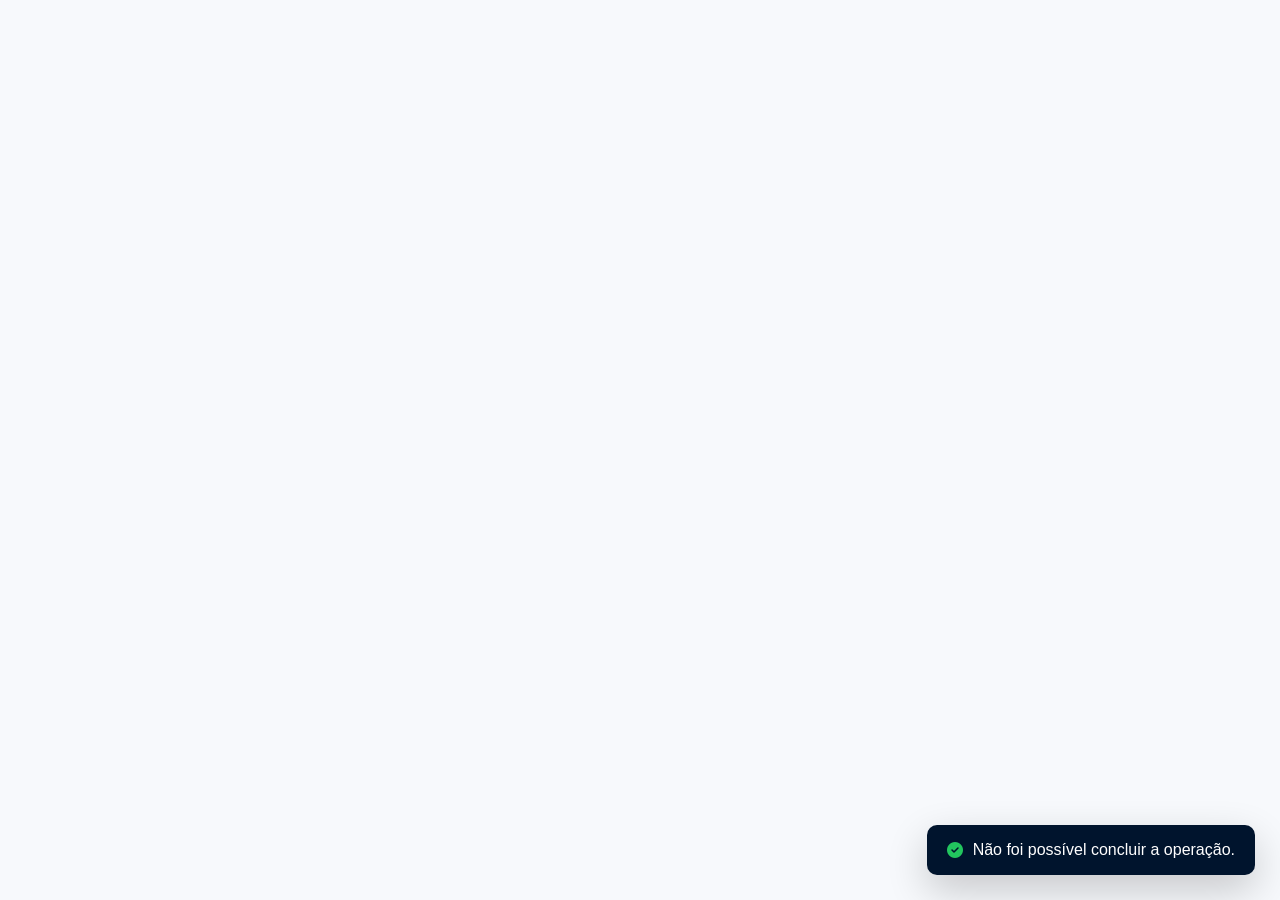
==== commit 7045ac74: "Aplica a paleta do logotipo e atualiza o telefone de contato - Cores azuis do site trocadas pelas do" ====
--- a/admin.html
+++ b/admin.html
@@ -8,14 +8,14 @@
     <meta name="viewport" content="width=device-width, initial-scale=1.0">
 
     <meta name="robots" content="noindex, nofollow">
-    <meta name="theme-color" content="#2563eb">
+    <meta name="theme-color" content="#065eb8">
     <title>Administração | VANLOC</title>
 
-    <link rel="icon" href="favicon.ico" sizes="any">
-    <link rel="icon" type="image/png" sizes="32x32" href="favicon-32.png">
-    <link rel="apple-touch-icon" sizes="180x180" href="apple-touch-icon.png">
-
-    <link rel="stylesheet" href="style.css">
+    <link rel="icon" href="favicon.ico?v=2" sizes="any">
+    <link rel="icon" type="image/png" sizes="32x32" href="favicon-32.png?v=2">
+    <link rel="apple-touch-icon" sizes="180x180" href="apple-touch-icon.png?v=2">
+
+    <link rel="stylesheet" href="style.css?v=2026101702">
 
     <link
         rel="stylesheet"
@@ -36,9 +36,8 @@
 
     <div class="admin-acesso-card">
 
-        <div class="painel-logo admin-acesso-logo">
-            <i class="fa-solid fa-van-shuttle"></i>
-            <span>VAN<span class="destaque">LOC</span></span>
+        <div class="admin-acesso-logo">
+            <picture><source srcset="img/logo-vanloc.webp" type="image/webp"><img class="logo-completo" src="img/logo-vanloc.png" alt="VANLOC Transportes" width="190" height="112"></picture>
         </div>
 
         <!-- Login -->
@@ -105,8 +104,7 @@
     <aside class="painel-sidebar">
 
         <div class="painel-logo">
-            <i class="fa-solid fa-van-shuttle"></i>
-            <span>VAN<span class="destaque">LOC</span></span>
+            <picture><source srcset="img/logo-vanloc-horizontal-claro.webp" type="image/webp"><img class="logo-marca logo-marca-painel" src="img/logo-vanloc-horizontal-claro.png" alt="VANLOC Transportes" width="200" height="39"></picture>
         </div>
 
         <p class="painel-logo-legenda">Administração</p>
@@ -127,6 +125,11 @@
             <button class="painel-nav-item" data-aba="viagens" onclick="adminAba('viagens')">
                 <i class="fa-solid fa-route"></i>
                 Viagens
+            </button>
+
+            <button class="painel-nav-item" data-aba="entregas" onclick="adminAba('entregas')">
+                <i class="fa-solid fa-box"></i>
+                Entregas
             </button>
 
             <button class="painel-nav-item" data-aba="motoristas" onclick="adminAba('motoristas')">
@@ -294,6 +297,55 @@
 
 
         <!-- =================================================
+        ENTREGAS
+        ================================================= -->
+
+        <section id="adminAbaEntregas" class="painel-aba" style="display:none">
+
+            <div class="painel-card">
+
+                <div class="admin-filtros">
+                    <h2>Entregas</h2>
+                    <input type="search" id="filtroEntregasQ" placeholder="Código, carga, cidade, motorista ou cliente">
+                    <select id="filtroEntregasStatus">
+                        <option value="">Todos os status</option>
+                        <option value="disponivel">Aguardando motorista</option>
+                        <option value="andamento">Em andamento</option>
+                        <option value="entregue">Entregues</option>
+                        <option value="cancelada">Canceladas</option>
+                    </select>
+                    <button type="button" class="btn-novo-plano" id="botaoNovaEntregaAdmin" onclick="adminAbrirFormEntrega()">
+                        <i class="fa-solid fa-plus"></i>
+                        Nova entrega
+                    </button>
+                </div>
+
+                <form id="formEntregaAdmin" class="form-plano-card entrega-form" style="display:none">
+
+                    <h3>Nova solicitação de entrega</h3>
+                    <p class="painel-texto">
+                        Use para cadastrar pedidos de lojas parceiras ou vendedores
+                        (Mercado Livre, Shopee etc.). A entrega fica disponível na hora
+                        para os motoristas com capacidade de carga compatível.
+                    </p>
+
+                    <div id="camposEntregaAdmin"></div>
+
+                    <div class="form-plano-botoes">
+                        <button type="submit" class="btn-salvar-plano">Publicar entrega</button>
+                        <button type="button" class="btn-cancelar-plano" onclick="adminFecharFormEntrega()">Cancelar</button>
+                    </div>
+
+                </form>
+
+                <div id="listaAdminEntregas" class="admin-tabela-wrap"></div>
+
+            </div>
+
+        </section>
+
+
+        <!-- =================================================
         MOTORISTAS
         ================================================= -->
 
@@ -328,7 +380,7 @@
             <div class="painel-card">
 
                 <div class="admin-filtros">
-                    <h2>Passageiros</h2>
+                    <h2>Clientes e passageiros</h2>
                     <input type="search" id="filtroPassageirosQ" placeholder="Nome, email, telefone ou cidade">
                 </div>
 
@@ -336,7 +388,8 @@
 
                 <p class="painel-obs">
                     <i class="fa-solid fa-circle-info"></i>
-                    Um passageiro bloqueado não consegue entrar nem fazer reservas.
+                    Inclui empresas e lojas que publicam entregas. Uma conta bloqueada
+                    não consegue entrar, reservar viagens nem publicar entregas.
                 </p>
 
             </div>
@@ -415,8 +468,9 @@
 </div>
 
 
-<script src="script.js"></script>
-<script src="admin.js"></script>
+<script src="script.js?v=2026101702"></script>
+<script src="entregas.js?v=2026101702"></script>
+<script src="admin.js?v=2026101702"></script>
 
 </body>
 
--- a/style.css
+++ b/style.css
@@ -55,7 +55,7 @@
 
     font-weight: 800;
 
-    color: #172554;
+    color: #00142d;
 
     display: flex;
 
@@ -68,21 +68,21 @@
 
 .logo i {
 
-    color: #2563eb;
+    color: #065eb8;
 
 }
 
 
 .logo span {
 
-    color: #2563eb;
+    color: #065eb8;
 
 }
 
 
 .logo .destaque {
 
-    color: #172554;
+    color: #00142d;
 
 }
 
@@ -113,7 +113,7 @@
 
 nav a:hover {
 
-    color: #2563eb;
+    color: #065eb8;
 
 }
 
@@ -131,7 +131,7 @@
 
 .btn-login {
 
-    background: #172554;
+    background: #00142d;
 
     color: white;
 
@@ -144,9 +144,9 @@
 
 .btn-motorista {
 
-    background: #eff6ff;
-
-    color: #2563eb;
+    background: #eef5fc;
+
+    color: #065eb8;
 
     padding: 11px 16px;
 
@@ -175,7 +175,7 @@
 
     background: linear-gradient(
         135deg,
-        #eff6ff,
+        #eef5fc,
         #ffffff
     );
 
@@ -184,9 +184,9 @@
 
 .tag {
 
-    background: #dbeafe;
-
-    color: #2563eb;
+    background: #d9e8f7;
+
+    color: #065eb8;
 
     padding: 8px 14px;
 
@@ -213,14 +213,14 @@
 
     margin-bottom: 20px;
 
-    color: #172554;
+    color: #00142d;
 
 }
 
 
 .hero h1 span {
 
-    color: #2563eb;
+    color: #065eb8;
 
 }
 
@@ -251,7 +251,7 @@
 
 .btn-principal {
 
-    background: #2563eb;
+    background: #065eb8;
 
     color: white;
 
@@ -270,7 +270,7 @@
 
     background: white;
 
-    color: #172554;
+    color: #00142d;
 
     padding: 15px 20px;
 
@@ -285,7 +285,7 @@
 
 .hero-card {
 
-    background: #172554;
+    background: #00142d;
 
     padding: 35px;
 
@@ -295,7 +295,7 @@
 
     text-align: center;
 
-    box-shadow: 0 25px 50px rgba(37,99,235,0.2);
+    box-shadow: 0 25px 50px rgba(6, 94, 184,0.2);
 
 }
 
@@ -392,8 +392,8 @@
 
     background: radial-gradient(
         closest-side,
-        rgba(96,165,250,0.42),
-        rgba(96,165,250,0) 72%
+        rgba(78, 148, 219,0.42),
+        rgba(78, 148, 219,0) 72%
     );
 
     pointer-events: none;
@@ -461,7 +461,7 @@
 
     filter:
         drop-shadow(0 16px 14px rgba(0,0,0,0.45))
-        drop-shadow(0 0 22px rgba(96,165,250,0.22));
+        drop-shadow(0 0 22px rgba(78, 148, 219,0.22));
 
 }
 
@@ -618,14 +618,14 @@
 
 input:focus {
 
-    border-color: #2563eb;
+    border-color: #065eb8;
 
 }
 
 
 .form-busca button {
 
-    background: #2563eb;
+    background: #065eb8;
 
     color: white;
 
@@ -659,7 +659,7 @@
 
 .titulo-secao span {
 
-    color: #2563eb;
+    color: #065eb8;
 
     font-weight: 700;
 
@@ -672,7 +672,7 @@
 
     font-size: 36px;
 
-    color: #172554;
+    color: #00142d;
 
     margin: 10px 0;
 
@@ -794,9 +794,9 @@
 
     border-radius: 50%;
 
-    background: #dbeafe;
-
-    color: #2563eb;
+    background: #d9e8f7;
+
+    color: #065eb8;
 
     display: flex;
 
@@ -836,7 +836,7 @@
 
 .viagem-info h3 {
 
-    color: #172554;
+    color: #00142d;
 
     margin-bottom: 18px;
 
@@ -847,7 +847,7 @@
 
 .viagem-info h3 i {
 
-    color: #2563eb;
+    color: #065eb8;
 
     margin: 0 7px;
 
@@ -871,7 +871,7 @@
 
 .detalhes i {
 
-    color: #2563eb;
+    color: #065eb8;
 
 }
 
@@ -913,7 +913,7 @@
 
 .preco strong {
 
-    color: #2563eb;
+    color: #065eb8;
 
     font-size: 19px;
 
@@ -946,11 +946,11 @@
 
 .btn-planos {
 
-    background: #eff6ff;
-
-    color: #2563eb;
-
-    border: 1px solid #bfdbfe;
+    background: #eef5fc;
+
+    color: #065eb8;
+
+    border: 1px solid #b5d2ef;
 
     padding: 9px 8px;
 
@@ -965,14 +965,14 @@
 
 .btn-planos:hover {
 
-    background: #dbeafe;
+    background: #d9e8f7;
 
 }
 
 
 .btn-reservar {
 
-    background: #2563eb;
+    background: #065eb8;
 
     color: white;
 
@@ -995,7 +995,7 @@
 
     padding: 100px 10%;
 
-    background: #eff6ff;
+    background: #eef5fc;
 
     display: grid;
 
@@ -1010,7 +1010,7 @@
 
 .passageiro-info > span {
 
-    color: #2563eb;
+    color: #065eb8;
 
     font-size: 13px;
 
@@ -1023,7 +1023,7 @@
 
     font-size: 42px;
 
-    color: #172554;
+    color: #00142d;
 
     margin: 15px 0 20px;
 
@@ -1075,7 +1075,7 @@
 
     background: white;
 
-    color: #2563eb;
+    color: #065eb8;
 
     border-radius: 12px;
 
@@ -1094,7 +1094,7 @@
 
 .beneficios-passageiro strong {
 
-    color: #172554;
+    color: #00142d;
 
     display: block;
 
@@ -1120,7 +1120,7 @@
 
     border-radius: 20px;
 
-    box-shadow: 0 20px 50px rgba(37,99,235,0.12);
+    box-shadow: 0 20px 50px rgba(6, 94, 184,0.12);
 
 }
 
@@ -1131,7 +1131,7 @@
 
     height: 60px;
 
-    background: #2563eb;
+    background: #065eb8;
 
     color: white;
 
@@ -1152,7 +1152,7 @@
 
 .card-cadastro-passageiro h2 {
 
-    color: #172554;
+    color: #00142d;
 
     margin-bottom: 8px;
 
@@ -1241,7 +1241,7 @@
 
     padding: 15px;
 
-    background: #2563eb;
+    background: #065eb8;
 
     color: white;
 
@@ -1267,7 +1267,7 @@
 
 .login-passageiro a {
 
-    color: #2563eb;
+    color: #065eb8;
 
     font-weight: 600;
 
@@ -1313,7 +1313,7 @@
 
     height: 28px;
 
-    background: #2563eb;
+    background: #065eb8;
 
     color: white;
 
@@ -1336,7 +1336,7 @@
 
     font-size: 45px;
 
-    color: #2563eb;
+    color: #065eb8;
 
     margin: 20px 0;
 
@@ -1382,7 +1382,7 @@
 
 .vantagens-texto span {
 
-    color: #2563eb;
+    color: #065eb8;
 
     font-size: 13px;
 
@@ -1397,7 +1397,7 @@
 
     margin: 15px 0;
 
-    color: #172554;
+    color: #00142d;
 
 }
 
@@ -1442,8 +1442,8 @@
 
     background: linear-gradient(
         135deg,
-        #2563eb,
-        #172554
+        #065eb8,
+        #00142d
     );
 
     color: white;
@@ -1477,7 +1477,7 @@
 
 .vantagens-card p {
 
-    color: #dbeafe;
+    color: #d9e8f7;
 
     line-height: 1.6;
 
@@ -1496,7 +1496,7 @@
 
     border-radius: 20px;
 
-    background: #172554;
+    background: #00142d;
 
     color: white;
 
@@ -1511,7 +1511,7 @@
 
 .motorista-banner span {
 
-    color: #60a5fa;
+    color: #4e94db;
 
     font-weight: 700;
 
@@ -1538,7 +1538,7 @@
 
 .motorista-banner button {
 
-    background: #2563eb;
+    background: #065eb8;
 
     color: white;
 
@@ -1557,7 +1557,7 @@
 
 footer {
 
-    background: #0f172a;
+    background: #000c1d;
 
     color: white;
 
@@ -1607,7 +1607,7 @@
 
 .copyright {
 
-    background: #020617;
+    background: #000814;
 
     color: #64748b;
 
@@ -1628,9 +1628,9 @@
 
     align-items: flex-start;
 
-    background: #eff6ff;
-
-    border: 1px solid #bfdbfe;
+    background: #eef5fc;
+
+    border: 1px solid #b5d2ef;
 
     border-radius: 10px;
 
@@ -1643,7 +1643,7 @@
 
 .aviso-painel-motorista i {
 
-    color: #2563eb;
+    color: #065eb8;
 
     font-size: 18px;
 
@@ -1656,7 +1656,7 @@
 
     font-size: 13px;
 
-    color: #1d3a66;
+    color: #0b2a4f;
 
     line-height: 1.5;
 
@@ -1677,7 +1677,7 @@
 
     inset: 0;
 
-    background: rgba(15,23,42,0.75);
+    background: rgba(0, 20, 45,0.75);
 
     padding: 30px;
 
@@ -1742,14 +1742,14 @@
 
     font-size: 40px;
 
-    color: #2563eb;
+    color: #065eb8;
 
 }
 
 
 .modal h2 {
 
-    color: #172554;
+    color: #00142d;
 
     margin-bottom: 8px;
 
@@ -1793,7 +1793,7 @@
 
     padding: 14px;
 
-    background: #2563eb;
+    background: #065eb8;
 
     color: white;
 
@@ -1819,7 +1819,7 @@
 
 .criar-conta a {
 
-    color: #2563eb;
+    color: #065eb8;
 
     font-weight: 600;
 
@@ -1843,14 +1843,14 @@
 
     margin-bottom: 5px;
 
-    color: #172554;
+    color: #00142d;
 
 }
 
 
 #formMotorista h3 i {
 
-    color: #2563eb;
+    color: #065eb8;
 
     margin-right: 5px;
 
@@ -1897,7 +1897,7 @@
 
 .cabecalho-planos span {
 
-    color: #2563eb;
+    color: #065eb8;
 
     font-size: 12px;
 
@@ -1912,7 +1912,7 @@
 
     margin: 12px 0;
 
-    color: #172554;
+    color: #00142d;
 
 }
 
@@ -1963,7 +1963,7 @@
 
 .plano-destaque {
 
-    border: 2px solid #2563eb;
+    border: 2px solid #065eb8;
 
 }
 
@@ -1978,7 +1978,7 @@
 
     transform: translateX(-50%);
 
-    background: #2563eb;
+    background: #065eb8;
 
     color: white;
 
@@ -2016,9 +2016,9 @@
 
     align-items: center;
 
-    background: #eff6ff;
-
-    color: #2563eb;
+    background: #eef5fc;
+
+    color: #065eb8;
 
     border-radius: 10px;
 
@@ -2027,7 +2027,7 @@
 
 .plano-titulo h3 {
 
-    color: #172554;
+    color: #00142d;
 
 }
 
@@ -2065,7 +2065,7 @@
 
     font-size: 32px;
 
-    color: #2563eb;
+    color: #065eb8;
 
 }
 
@@ -2114,7 +2114,7 @@
 
     padding: 13px;
 
-    background: #2563eb;
+    background: #065eb8;
 
     color: white;
 
@@ -2131,7 +2131,7 @@
 
     padding: 18px;
 
-    background: #eff6ff;
+    background: #eef5fc;
 
     color: #475467;
 
@@ -2146,7 +2146,7 @@
 
 .info-planos i {
 
-    color: #2563eb;
+    color: #065eb8;
 
     margin-right: 6px;
 
@@ -2155,7 +2155,7 @@
 
 .info-planos strong {
 
-    color: #172554;
+    color: #00142d;
 
 }
 
@@ -2185,7 +2185,7 @@
 
     font-size: 28px;
 
-    color: #2563eb;
+    color: #065eb8;
 
 }
 
@@ -2202,7 +2202,7 @@
 
     bottom: 25px;
 
-    background: #172554;
+    background: #00142d;
 
     color: white;
 
@@ -2472,7 +2472,7 @@
 
     flex-shrink: 0;
 
-    background: #172554;
+    background: #00142d;
 
     color: white;
 
@@ -2503,7 +2503,7 @@
 
     gap: 8px;
 
-    color: #60a5fa;
+    color: #4e94db;
 
 }
 
@@ -2519,7 +2519,7 @@
 
     font-size: 12px;
 
-    color: #93c5fd;
+    color: #8ab8e6;
 
     margin: 6px 0 35px;
 
@@ -2584,7 +2584,7 @@
 
 .painel-nav-item.ativo {
 
-    background: #2563eb;
+    background: #065eb8;
 
     color: white;
 
@@ -2665,7 +2665,7 @@
 
 .painel-topo h1 {
 
-    color: #172554;
+    color: #00142d;
 
     font-size: 26px;
 
@@ -2728,9 +2728,9 @@
 
     border-radius: 12px;
 
-    background: #eff6ff;
-
-    color: #2563eb;
+    background: #eef5fc;
+
+    color: #065eb8;
 
     display: flex;
 
@@ -2751,7 +2751,7 @@
 
     font-size: 20px;
 
-    color: #172554;
+    color: #00142d;
 
 }
 
@@ -2787,7 +2787,7 @@
 
     font-size: 17px;
 
-    color: #172554;
+    color: #00142d;
 
     margin-bottom: 16px;
 
@@ -2807,7 +2807,7 @@
 
 .painel-obs i {
 
-    color: #2563eb;
+    color: #065eb8;
 
     margin-right: 6px;
 
@@ -2851,7 +2851,7 @@
 
 .linha-viagem strong {
 
-    color: #172554;
+    color: #00142d;
 
 }
 
@@ -2898,7 +2898,7 @@
 
 .planos-cabecalho h2 {
 
-    color: #172554;
+    color: #00142d;
 
     margin-bottom: 6px;
 
@@ -2920,7 +2920,7 @@
 
 .btn-novo-plano {
 
-    background: #2563eb;
+    background: #065eb8;
 
     color: white;
 
@@ -2994,9 +2994,9 @@
 
     font-weight: 700;
 
-    color: #2563eb;
-
-    background: #eff6ff;
+    color: #065eb8;
+
+    background: #eef5fc;
 
     padding: 4px 10px;
 
@@ -3007,7 +3007,7 @@
 
 .plano-card-painel h3 {
 
-    color: #172554;
+    color: #00142d;
 
     font-size: 16px;
 
@@ -3020,7 +3020,7 @@
 
     font-weight: 800;
 
-    color: #172554;
+    color: #00142d;
 
 }
 
@@ -3055,7 +3055,7 @@
 
 .plano-card-painel ul li i {
 
-    color: #2563eb;
+    color: #065eb8;
 
     margin-right: 6px;
 
@@ -3092,9 +3092,9 @@
 
 .plano-card-painel .btn-editar-plano {
 
-    background: #eff6ff;
-
-    color: #2563eb;
+    background: #eef5fc;
+
+    color: #065eb8;
 
 }
 
@@ -3145,7 +3145,7 @@
 
 .form-plano-card h3 {
 
-    color: #172554;
+    color: #00142d;
 
     margin-bottom: 8px;
 
@@ -3201,7 +3201,7 @@
 
 .vantagens-input button {
 
-    background: #172554;
+    background: #00142d;
 
     color: white;
 
@@ -3280,7 +3280,7 @@
 
     flex: 1;
 
-    background: #2563eb;
+    background: #065eb8;
 
     color: white;
 
@@ -3404,7 +3404,7 @@
 ===================================================== */
 
 :focus-visible {
-    outline: 3px solid #93c5fd;
+    outline: 3px solid #8ab8e6;
     outline-offset: 2px;
     border-radius: 6px;
 }
@@ -3412,8 +3412,8 @@
 input:focus,
 select:focus,
 textarea:focus {
-    border-color: #2563eb;
-    box-shadow: 0 0 0 3px rgba(37, 99, 235, 0.18);
+    border-color: #065eb8;
+    box-shadow: 0 0 0 3px rgba(6, 94, 184, 0.18);
     outline: none;
 }
 
@@ -3455,7 +3455,7 @@
     border: 1px solid #dbe3ef;
     border-radius: 10px;
     background: white;
-    color: #172554;
+    color: #00142d;
     font-size: 18px;
     cursor: pointer;
     align-items: center;
@@ -3562,8 +3562,8 @@
     display: inline-flex;
     align-items: center;
     justify-content: center;
-    background: #dbeafe;
-    color: #1d4ed8;
+    background: #d9e8f7;
+    color: #054f9c;
     font-weight: 800;
     font-size: 13px;
 }
@@ -3578,7 +3578,7 @@
 
 .dashboard-passageiro {
     background: #f5f8fc;
-    color: #172554;
+    color: #00142d;
 }
 
 .dp-shell {
@@ -3588,7 +3588,7 @@
 
 .dp-sidebar {
     width: 250px;
-    background: #172554;
+    background: #00142d;
     color: white;
     padding: 28px 18px;
     display: flex;
@@ -3605,11 +3605,11 @@
     display: flex;
     align-items: center;
     gap: 9px;
-    color: #60a5fa;
+    color: #4e94db;
 }
 
 .dp-logo span { color: white; }
-.dp-caption { color: #93c5fd; font-size: 12px; margin: 6px 0 28px; }
+.dp-caption { color: #8ab8e6; font-size: 12px; margin: 6px 0 28px; }
 .dp-nav { display: flex; flex-direction: column; gap: 6px; flex: 1; }
 .dp-nav button, .dp-side-link {
     border: 0;
@@ -3627,7 +3627,7 @@
     text-align: left;
     font-size: 14px;
 }
-.dp-nav button:hover, .dp-nav button.ativo { background: #2563eb; color: white; }
+.dp-nav button:hover, .dp-nav button.ativo { background: #065eb8; color: white; }
 .dp-side-footer { display: grid; gap: 7px; }
 .dp-side-footer button, .dp-side-footer a { color: #cbd5e1; background: transparent; border: 0; padding: 10px 13px; text-align: left; text-decoration: none; cursor: pointer; border-radius: 10px; }
 .dp-side-footer button:hover, .dp-side-footer a:hover { background: rgba(255,255,255,.06); color: white; }
@@ -3644,33 +3644,33 @@
 }
 .dp-user-mini { display: flex; align-items: center; gap: 12px; }
 .dp-user-mini img, .dp-user-mini .dp-avatar { width: 42px; height: 42px; border-radius: 50%; object-fit: cover; }
-.dp-avatar { display: flex; align-items: center; justify-content: center; background: #dbeafe; color: #2563eb; font-weight: 800; }
+.dp-avatar { display: flex; align-items: center; justify-content: center; background: #d9e8f7; color: #065eb8; font-weight: 800; }
 .dp-content { padding: 34px; max-width: 1250px; margin: 0 auto; }
-.dp-content h1 { margin: 0 0 7px; font-size: 30px; color: #172554; }
+.dp-content h1 { margin: 0 0 7px; font-size: 30px; color: #00142d; }
 .dp-subtitle { color: #667085; margin: 0 0 26px; }
 .dp-aba { display: none; }
 .dp-aba.ativa { display: block; }
 .dp-stats { display: grid; grid-template-columns: repeat(3, 1fr); gap: 16px; margin-bottom: 25px; }
-.dp-stat, .dp-card { background: white; border: 1px solid #e5e7eb; border-radius: 16px; box-shadow: 0 8px 24px rgba(15,23,42,.05); }
+.dp-stat, .dp-card { background: white; border: 1px solid #e5e7eb; border-radius: 16px; box-shadow: 0 8px 24px rgba(0, 20, 45,.05); }
 .dp-stat { padding: 20px; display: flex; align-items: center; gap: 15px; }
-.dp-stat i { width: 46px; height: 46px; border-radius: 12px; background: #eff6ff; color: #2563eb; display: flex; align-items: center; justify-content: center; font-size: 20px; }
-.dp-stat strong { display: block; font-size: 22px; color: #172554; }
+.dp-stat i { width: 46px; height: 46px; border-radius: 12px; background: #eef5fc; color: #065eb8; display: flex; align-items: center; justify-content: center; font-size: 20px; }
+.dp-stat strong { display: block; font-size: 22px; color: #00142d; }
 .dp-stat span { display: block; color: #667085; font-size: 13px; margin-top: 3px; }
 .dp-card { padding: 24px; margin-bottom: 18px; }
 .dp-card h2 { margin: 0 0 18px; font-size: 19px; }
 .dp-profile-grid { display: grid; grid-template-columns: 180px 1fr; gap: 28px; align-items: start; }
 .dp-photo-box { text-align: center; }
-.dp-photo-preview { width: 140px; height: 140px; border-radius: 50%; object-fit: cover; background: #eff6ff; border: 4px solid #dbeafe; display: flex; align-items: center; justify-content: center; margin: 0 auto 13px; color: #2563eb; font-size: 45px; font-weight: 800; overflow: hidden; }
+.dp-photo-preview { width: 140px; height: 140px; border-radius: 50%; object-fit: cover; background: #eef5fc; border: 4px solid #d9e8f7; display: flex; align-items: center; justify-content: center; margin: 0 auto 13px; color: #065eb8; font-size: 45px; font-weight: 800; overflow: hidden; }
 .dp-photo-preview img { width: 100%; height: 100%; object-fit: cover; }
-.dp-photo-label { display: inline-flex; gap: 7px; align-items: center; cursor: pointer; padding: 9px 13px; border-radius: 9px; background: #eff6ff; color: #2563eb; font-weight: 700; font-size: 13px; }
+.dp-photo-label { display: inline-flex; gap: 7px; align-items: center; cursor: pointer; padding: 9px 13px; border-radius: 9px; background: #eef5fc; color: #065eb8; font-weight: 700; font-size: 13px; }
 .dp-photo-label input { display: none; }
 .dp-form-grid { display: grid; grid-template-columns: 1fr 1fr; gap: 15px; }
 .dp-field.full { grid-column: 1 / -1; }
 .dp-field label { display: block; font-size: 13px; font-weight: 700; margin-bottom: 7px; color: #344054; }
 .dp-field input, .dp-field textarea { width: 100%; box-sizing: border-box; border: 1px solid #d0d5dd; border-radius: 10px; padding: 11px 12px; font: inherit; outline: none; background: white; }
 .dp-field textarea { min-height: 95px; resize: vertical; }
-.dp-field input:focus, .dp-field textarea:focus { border-color: #2563eb; box-shadow: 0 0 0 3px rgba(37,99,235,.10); }
-.dp-btn { border: 0; border-radius: 10px; padding: 12px 17px; background: #2563eb; color: white; font-weight: 700; cursor: pointer; }
+.dp-field input:focus, .dp-field textarea:focus { border-color: #065eb8; box-shadow: 0 0 0 3px rgba(6, 94, 184,.10); }
+.dp-btn { border: 0; border-radius: 10px; padding: 12px 17px; background: #065eb8; color: white; font-weight: 700; cursor: pointer; }
 .dp-btn.secondary { background: #eef2f7; color: #344054; }
 .dp-actions { display: flex; justify-content: flex-end; gap: 10px; margin-top: 18px; }
 .dp-empty { padding: 35px; text-align: center; color: #667085; border: 1px dashed #cbd5e1; border-radius: 14px; background: #f8fafc; }
@@ -3687,7 +3687,7 @@
 .dp-trip-details > div { min-width: 0; padding: 12px; border-radius: 10px; background: #f8fafc; }
 .dp-trip-details span, .dp-trip-details strong { display: block; }
 .dp-trip-details span { color: #667085; font-size: 12px; margin-bottom: 5px; }
-.dp-trip-details strong { color: #172554; font-size: 14px; overflow-wrap: anywhere; }
+.dp-trip-details strong { color: #00142d; font-size: 14px; overflow-wrap: anywhere; }
 .dp-trip .dp-trip-created { margin: 15px 0 0; padding-top: 12px; border-top: 1px solid #eef2f6; font-size: 12px; }
 .dp-mobile-menu { display: none; }
 
@@ -3732,7 +3732,7 @@
 .imagem-van img.img-fallback {
     object-fit: contain;
     padding: 18px;
-    background: linear-gradient(135deg, #eff6ff, #dbeafe);
+    background: linear-gradient(135deg, #eef5fc, #d9e8f7);
 }
 
 @media (max-width: 700px) {
@@ -3806,6 +3806,8 @@
     position: absolute;
     opacity: 0;
     pointer-events: none;
+    width: 1px !important;
+    height: 1px;
 }
 
 .login-tipo span {
@@ -3823,13 +3825,13 @@
 }
 
 .login-tipo input:checked + span {
-    border-color: #2563eb;
-    background: #2563eb;
+    border-color: #065eb8;
+    background: #065eb8;
     color: white;
 }
 
 .login-tipo input:focus-visible + span {
-    outline: 2px solid #2563eb;
+    outline: 2px solid #065eb8;
     outline-offset: 2px;
 }
 
@@ -3884,8 +3886,8 @@
     font-weight: 700;
     padding: 4px 10px;
     border-radius: 20px;
-    background: #eff6ff;
-    color: #2563eb;
+    background: #eef5fc;
+    color: #065eb8;
     white-space: nowrap;
 }
 
@@ -3969,7 +3971,7 @@
 }
 
 .linha-reserva strong {
-    color: #172554;
+    color: #00142d;
 }
 
 .linha-reserva span {
@@ -4010,7 +4012,7 @@
     align-items: center;
     justify-content: center;
     padding: 24px 16px;
-    background: linear-gradient(135deg, #172554, #1e40af);
+    background: linear-gradient(135deg, #00142d, #044386);
 }
 
 .admin-acesso-card {
@@ -4019,22 +4021,22 @@
     background: white;
     border-radius: 16px;
     padding: 32px 28px;
-    box-shadow: 0 20px 50px rgba(15, 23, 42, .35);
+    box-shadow: 0 20px 50px rgba(0, 20, 45, .35);
 }
 
 .admin-acesso-logo {
     justify-content: center;
     margin-bottom: 18px;
-    color: #2563eb;
+    color: #065eb8;
 }
 
 .admin-acesso-logo .destaque {
-    color: #172554;
+    color: #00142d;
 }
 
 .admin-acesso-card h1 {
     font-size: 22px;
-    color: #172554;
+    color: #00142d;
     text-align: center;
 }
 
@@ -4067,7 +4069,7 @@
     margin-top: 18px;
     text-align: center;
     font-size: 13px;
-    color: #2563eb;
+    color: #065eb8;
     text-decoration: none;
 }
 
@@ -4123,7 +4125,7 @@
 .admin-tabela td {
     padding: 12px;
     border-bottom: 1px solid #f2f4f7;
-    color: #172554;
+    color: #00142d;
     vertical-align: top;
 }
 
@@ -4194,7 +4196,7 @@
 
 .admin-barra strong {
     text-align: right;
-    color: #172554;
+    color: #00142d;
 }
 
 .admin-barra-trilho {
@@ -4207,7 +4209,7 @@
 .admin-barra-valor {
     height: 100%;
     border-radius: 5px;
-    background: #2563eb;
+    background: #065eb8;
 }
 
 .admin-barra-valor.solicitada { background: #f59e0b; }
@@ -4229,13 +4231,13 @@
     padding: 10px 0;
     border-bottom: 1px solid #f2f4f7;
     font-size: 13px;
-    color: #172554;
+    color: #00142d;
 }
 
 .admin-rotas li::before {
     counter-increment: rota;
     content: counter(rota) ".";
-    color: #2563eb;
+    color: #065eb8;
     font-weight: 700;
     margin-right: 8px;
 }
@@ -4265,3 +4267,955 @@
         grid-template-columns: 120px 1fr 32px;
     }
 }
+
+
+/* =====================================================
+SERVIÇOS DO MOTORISTA E ENTREGAS
+===================================================== */
+
+/* menus de serviços que o motorista não oferece */
+.painel-nav-item[hidden] {
+    display: none !important;
+}
+
+.painel-texto {
+    font-size: 13px;
+    color: #667085;
+    line-height: 1.5;
+    margin: -8px 0 18px;
+}
+
+/* Escolha de serviços (cadastro e "Meus serviços") */
+
+.servicos-opcoes {
+    display: grid;
+    grid-template-columns: 1fr 1fr;
+    gap: 12px;
+}
+
+.servico-opcao {
+    display: block;
+    margin: 0 !important;
+    cursor: pointer;
+}
+
+.servico-opcao input {
+    position: absolute;
+    opacity: 0;
+    width: 1px !important;
+    height: 1px;
+    pointer-events: none;
+}
+
+.servico-opcao span {
+    display: grid;
+    grid-template-columns: 34px 1fr;
+    grid-template-rows: auto auto;
+    column-gap: 10px;
+    row-gap: 2px;
+    height: 100%;
+    padding: 14px;
+    border: 1px solid #d0d5dd;
+    border-radius: 12px;
+    background: white;
+    transition: all .2s;
+}
+
+.servico-opcao span i {
+    grid-row: 1 / 3;
+    width: 34px;
+    height: 34px;
+    border-radius: 10px;
+    display: flex;
+    align-items: center;
+    justify-content: center;
+    background: #eef5fc;
+    color: #065eb8;
+}
+
+.servico-opcao strong {
+    font-size: 14px;
+    color: #00142d;
+}
+
+.servico-opcao small {
+    font-size: 12px;
+    font-weight: 400;
+    color: #667085;
+    line-height: 1.4;
+}
+
+.servico-opcao input:checked + span {
+    border-color: #065eb8;
+    background: #eef5fc;
+    box-shadow: 0 0 0 1px #065eb8 inset;
+}
+
+.servico-opcao input:checked + span i {
+    background: #065eb8;
+    color: white;
+}
+
+.servico-opcao input:focus-visible + span {
+    outline: 2px solid #065eb8;
+    outline-offset: 2px;
+}
+
+/* Aviso de pagamento no modal de reserva */
+
+.aviso-pagamento {
+    display: flex;
+    gap: 12px;
+    align-items: flex-start;
+    margin-top: 22px;
+    padding: 14px 16px;
+    border: 2px solid #f59e0b;
+    border-radius: 10px;
+    background: #fffbeb;
+}
+
+.aviso-pagamento i {
+    color: #b45309;
+    font-size: 20px;
+    margin-top: 2px;
+}
+
+.aviso-pagamento strong {
+    display: block;
+    color: #92400e;
+    font-size: 14px;
+    font-weight: 800;
+    letter-spacing: .02em;
+    line-height: 1.35;
+}
+
+.aviso-pagamento p {
+    margin: 4px 0 0;
+    color: #78350f;
+    font-size: 12px;
+    line-height: 1.45;
+}
+
+/* Abas internas da seção de entregas */
+
+.entregas-abas {
+    display: flex;
+    flex-wrap: wrap;
+    gap: 8px;
+    margin-bottom: 16px;
+    border-bottom: 1px solid #e4e7ec;
+    padding-bottom: 12px;
+}
+
+.entregas-aba {
+    display: inline-flex;
+    align-items: center;
+    gap: 8px;
+    padding: 9px 14px;
+    border: 0;
+    border-radius: 8px;
+    background: #f2f4f7;
+    color: #475467;
+    font-size: 13px;
+    font-weight: 600;
+    cursor: pointer;
+}
+
+.entregas-aba.ativo {
+    background: #065eb8;
+    color: white;
+}
+
+.entregas-contador {
+    min-width: 20px;
+    padding: 1px 6px;
+    border-radius: 10px;
+    background: rgba(255, 255, 255, .25);
+    font-size: 11px;
+    text-align: center;
+}
+
+.entregas-aba:not(.ativo) .entregas-contador {
+    background: #e4e7ec;
+}
+
+.entregas-capacidade {
+    font-size: 12px;
+    color: #667085;
+}
+
+.entregas-capacidade a {
+    color: #065eb8;
+    font-weight: 600;
+}
+
+.entregas-ajuda {
+    display: block;
+    margin-top: 8px;
+    font-size: 12px;
+    color: #667085;
+}
+
+.entregas-lista {
+    display: flex;
+    flex-direction: column;
+    gap: 14px;
+}
+
+/* Cartão de entrega */
+
+.entrega-card {
+    border: 1px solid #e4e7ec;
+    border-left: 4px solid #065eb8;
+    border-radius: 12px;
+    padding: 18px;
+    background: white;
+    margin-bottom: 14px;
+}
+
+.entregas-lista .entrega-card {
+    margin-bottom: 0;
+}
+
+.entrega-card.status-entregue { border-left-color: #22c55e; }
+.entrega-card.status-cancelada { border-left-color: #98a2b3; }
+.entrega-card.status-disponivel,
+.entrega-card.status-aguardando_retirada { border-left-color: #f59e0b; }
+
+.entrega-topo {
+    display: flex;
+    flex-wrap: wrap;
+    align-items: center;
+    gap: 8px;
+    margin-bottom: 10px;
+}
+
+.entrega-plataforma {
+    padding: 4px 10px;
+    border-radius: 20px;
+    background: #eef5fc;
+    color: #054f9c;
+    font-size: 11px;
+    font-weight: 700;
+}
+
+.entrega-plataforma.plataforma-mercado_livre { background: #fef9c3; color: #854d0e; }
+.entrega-plataforma.plataforma-shopee { background: #ffedd5; color: #c2410c; }
+.entrega-plataforma.plataforma-amazon { background: #f1f5f9; color: #000c1d; }
+
+.entrega-codigo {
+    margin-left: auto;
+    font-size: 12px;
+    font-weight: 700;
+    color: #667085;
+}
+
+.status-reserva.andamento {
+    background: #eef5fc;
+    color: #065eb8;
+}
+
+.entrega-descricao {
+    margin: 0 0 14px;
+    font-size: 15px;
+    font-weight: 600;
+    color: #00142d;
+}
+
+.entrega-rota {
+    display: grid;
+    grid-template-columns: 1fr auto 1fr;
+    align-items: start;
+    gap: 12px;
+    padding: 12px;
+    border-radius: 10px;
+    background: #f7f9fc;
+    margin-bottom: 14px;
+}
+
+.entrega-rota span,
+.entrega-detalhes span,
+.entrega-contatos span,
+.entrega-motorista span {
+    display: block;
+    font-size: 11px;
+    font-weight: 700;
+    text-transform: uppercase;
+    letter-spacing: .03em;
+    color: #667085;
+    margin-bottom: 4px;
+}
+
+.entrega-rota strong {
+    font-size: 13px;
+    color: #00142d;
+    font-weight: 600;
+}
+
+.entrega-rota small {
+    color: #667085;
+    font-weight: 400;
+}
+
+.entrega-seta {
+    color: #065eb8;
+    margin-top: 22px;
+}
+
+.entrega-detalhes {
+    display: grid;
+    grid-template-columns: repeat(4, 1fr);
+    gap: 12px;
+}
+
+.entrega-detalhes strong {
+    font-size: 13px;
+    color: #00142d;
+}
+
+.entrega-valor {
+    color: #15803d !important;
+    font-size: 16px !important;
+}
+
+.entrega-obs {
+    margin: 12px 0 0;
+    font-size: 13px;
+    color: #475467;
+}
+
+.entrega-obs i {
+    color: #065eb8;
+    margin-right: 4px;
+}
+
+.entrega-contatos {
+    display: grid;
+    grid-template-columns: 1fr 1fr;
+    gap: 12px;
+    margin-top: 14px;
+    padding-top: 14px;
+    border-top: 1px dashed #e4e7ec;
+}
+
+.entrega-contatos strong {
+    display: block;
+    font-size: 13px;
+    color: #00142d;
+}
+
+.entrega-whatsapp {
+    display: inline-flex;
+    align-items: center;
+    gap: 6px;
+    margin-top: 4px;
+    font-size: 13px;
+    font-weight: 600;
+    color: #15803d;
+    text-decoration: none;
+}
+
+.entrega-motorista {
+    display: flex;
+    flex-wrap: wrap;
+    align-items: center;
+    gap: 12px;
+    margin-top: 14px;
+    padding: 12px;
+    border-radius: 10px;
+    background: #f0fdf4;
+}
+
+.entrega-motorista > i {
+    color: #15803d;
+    font-size: 18px;
+}
+
+.entrega-motorista strong {
+    display: block;
+    color: #00142d;
+}
+
+.entrega-motorista small {
+    color: #667085;
+}
+
+.entrega-motorista .entrega-whatsapp {
+    margin-left: auto;
+}
+
+.entrega-acoes {
+    display: flex;
+    flex-wrap: wrap;
+    justify-content: flex-end;
+    gap: 8px;
+    margin-top: 16px;
+}
+
+.entrega-acoes button {
+    flex: none;
+    padding: 11px 18px;
+    border-radius: 8px;
+    font-weight: 600;
+    cursor: pointer;
+}
+
+/* Etapas: Aguardando retirada → Coletada → Em trânsito → Entregue */
+
+.entrega-etapas {
+    display: grid;
+    grid-template-columns: repeat(4, 1fr);
+    list-style: none;
+    padding: 0;
+    margin: 16px 0 0;
+}
+
+.entrega-etapas li {
+    position: relative;
+    text-align: center;
+    padding: 0 4px;
+}
+
+.entrega-etapas li::before {
+    content: "";
+    position: absolute;
+    top: 13px;
+    left: -50%;
+    width: 100%;
+    height: 3px;
+    background: #e4e7ec;
+    z-index: 0;
+}
+
+.entrega-etapas li:first-child::before {
+    display: none;
+}
+
+.entrega-etapas li.feita::before,
+.entrega-etapas li.atual::before {
+    background: #065eb8;
+}
+
+.entrega-etapa-ponto {
+    position: relative;
+    z-index: 1;
+    display: inline-flex;
+    align-items: center;
+    justify-content: center;
+    width: 28px;
+    height: 28px;
+    border-radius: 50%;
+    background: #e4e7ec;
+    color: transparent;
+    font-size: 12px;
+}
+
+.entrega-etapas li.feita .entrega-etapa-ponto,
+.entrega-etapas li.atual .entrega-etapa-ponto {
+    background: #065eb8;
+    color: white;
+}
+
+.entrega-etapas li.atual .entrega-etapa-ponto {
+    box-shadow: 0 0 0 4px #b5d2ef;
+}
+
+.entrega-etapas strong {
+    display: block;
+    margin-top: 6px;
+    font-size: 12px;
+    color: #00142d;
+}
+
+.entrega-etapas li:not(.feita):not(.atual) strong {
+    color: #98a2b3;
+}
+
+.entrega-etapas small {
+    display: block;
+    font-size: 11px;
+    color: #667085;
+}
+
+.entrega-etapas.cancelada li.feita::before,
+.entrega-etapas.cancelada li.feita .entrega-etapa-ponto {
+    background: #98a2b3;
+}
+
+/* Formulário de solicitação de entrega */
+
+.entrega-form h3 {
+    display: flex;
+    align-items: center;
+    gap: 8px;
+    margin: 18px 0 4px;
+    font-size: 15px;
+    color: #00142d;
+}
+
+.entrega-form h3 i {
+    color: #065eb8;
+}
+
+.entrega-form-grid {
+    display: grid;
+    grid-template-columns: 1fr 1fr;
+    column-gap: 14px;
+}
+
+.entrega-form-grid .largura-total {
+    grid-column: 1 / -1;
+}
+
+.entrega-form-grid label {
+    display: block;
+    margin: 12px 0 6px;
+    font-size: 13px;
+    font-weight: 600;
+    color: #344054;
+}
+
+.entrega-form-grid input,
+.entrega-form-grid select,
+.entrega-form-grid textarea {
+    width: 100%;
+    box-sizing: border-box;
+    padding: 11px 12px;
+    border: 1px solid #d0d5dd;
+    border-radius: 8px;
+    background: white;
+    font: inherit;
+    font-size: 14px;
+}
+
+.entrega-form-grid textarea {
+    resize: vertical;
+}
+
+.dp-titulo-acao {
+    display: flex;
+    flex-wrap: wrap;
+    align-items: flex-start;
+    justify-content: space-between;
+    gap: 14px;
+}
+
+.dp-titulo-acao .dp-btn {
+    flex: none;
+}
+
+@media (max-width: 900px) {
+    .painel-nav {
+        flex-wrap: wrap;
+    }
+
+    .entrega-detalhes {
+        grid-template-columns: 1fr 1fr;
+    }
+}
+
+@media (max-width: 600px) {
+    .servicos-opcoes,
+    .entrega-form-grid,
+    .entrega-contatos {
+        grid-template-columns: 1fr;
+    }
+
+    .entrega-rota {
+        grid-template-columns: 1fr;
+    }
+
+    .entrega-seta {
+        transform: rotate(90deg);
+        margin: 0;
+    }
+
+    .entrega-etapas strong {
+        font-size: 10px;
+    }
+
+    .entrega-acoes button {
+        flex: 1;
+    }
+
+    .entrega-codigo {
+        margin-left: 0;
+    }
+}
+
+
+/* =====================================================
+ÁREA DE ENVIOS (envios.html) E CAMPOS DE COMPATIBILIDADE
+===================================================== */
+
+/* select com a mesma aparência dos inputs do modal */
+.campo-select {
+    width: 100%;
+    padding: 13px;
+    border: 1px solid #d0d5dd;
+    border-radius: 8px;
+    background: white;
+    font: inherit;
+    font-size: 14px;
+}
+
+a.logo {
+    text-decoration: none;
+}
+
+nav a.ativo {
+    color: #065eb8;
+    font-weight: 700;
+}
+
+a.btn-motorista {
+    font-weight: 500;
+}
+
+/* banner do index que leva à Área de Envios */
+.envios-banner {
+    margin-bottom: 24px;
+    background: linear-gradient(135deg, #044386, #065eb8);
+}
+
+.envios-banner span {
+    color: #b5d2ef;
+}
+
+.envios-banner p {
+    color: #d9e8f7;
+}
+
+.botao-banner {
+    display: inline-flex;
+    align-items: center;
+    gap: 8px;
+    flex: none;
+    background: white;
+    color: #044386;
+    padding: 16px 22px;
+    border-radius: 10px;
+    font-weight: 700;
+    text-decoration: none;
+}
+
+/* apresentação */
+.envios-hero {
+    padding: 60px 10% 40px;
+    background: linear-gradient(135deg, #eef5fc, #ffffff);
+    text-align: center;
+}
+
+.envios-selo {
+    display: inline-block;
+    padding: 7px 14px;
+    border-radius: 20px;
+    background: #d9e8f7;
+    color: #065eb8;
+    font-size: 12px;
+    font-weight: 700;
+    letter-spacing: .04em;
+}
+
+.envios-hero h1 {
+    margin: 16px 0 10px;
+    font-size: 38px;
+    color: #00142d;
+}
+
+.envios-hero > p {
+    max-width: 680px;
+    margin: 0 auto;
+    color: #475467;
+    line-height: 1.6;
+}
+
+.envios-passos {
+    display: grid;
+    grid-template-columns: repeat(3, 1fr);
+    gap: 16px;
+    max-width: 900px;
+    margin: 34px auto 0;
+    padding: 0;
+    list-style: none;
+    text-align: left;
+}
+
+.envios-passos li {
+    display: grid;
+    grid-template-columns: 42px 1fr;
+    column-gap: 12px;
+    padding: 16px;
+    border-radius: 14px;
+    background: white;
+    box-shadow: 0 8px 25px rgba(0, 20, 45, .06);
+}
+
+.envios-passos i {
+    grid-row: 1 / 3;
+    width: 42px;
+    height: 42px;
+    border-radius: 12px;
+    display: flex;
+    align-items: center;
+    justify-content: center;
+    background: #eef5fc;
+    color: #065eb8;
+}
+
+.envios-passos strong {
+    color: #00142d;
+    font-size: 14px;
+}
+
+.envios-passos span {
+    color: #667085;
+    font-size: 12px;
+    line-height: 1.45;
+}
+
+/* conteúdo */
+.envios-conteudo {
+    max-width: 1100px;
+    margin: 0 auto;
+    padding: 30px 16px 70px;
+}
+
+.envios-card {
+    background: white;
+    border-radius: 16px;
+    padding: 26px;
+    box-shadow: 0 10px 30px rgba(0, 20, 45, .06);
+}
+
+.envios-card h2 {
+    color: #00142d;
+    font-size: 20px;
+    margin-bottom: 14px;
+}
+
+.envios-card .painel-texto {
+    margin: -6px 0 14px;
+}
+
+.envios-acesso {
+    display: grid;
+    grid-template-columns: 1fr 1.6fr;
+    gap: 20px;
+    align-items: start;
+}
+
+.envios-acesso .login-tipo {
+    margin-bottom: 4px;
+}
+
+.envios-aviso {
+    display: flex;
+    gap: 16px;
+    align-items: flex-start;
+}
+
+.envios-aviso > i {
+    color: #065eb8;
+    font-size: 24px;
+    margin-top: 4px;
+}
+
+.envios-aviso p {
+    color: #475467;
+    line-height: 1.55;
+}
+
+.envios-aviso-acoes {
+    display: flex;
+    flex-wrap: wrap;
+    gap: 10px;
+    margin-top: 16px;
+}
+
+.envios-aviso-acoes > * {
+    flex: none;
+    padding: 12px 18px;
+    border-radius: 8px;
+    font-weight: 600;
+    text-decoration: none;
+    cursor: pointer;
+}
+
+.envios-conta {
+    display: flex;
+    flex-wrap: wrap;
+    align-items: center;
+    justify-content: space-between;
+    gap: 12px;
+    margin-bottom: 16px;
+    padding: 16px 20px;
+    border-radius: 14px;
+    background: #00142d;
+    color: white;
+}
+
+.envios-conta span {
+    display: block;
+    font-size: 11px;
+    font-weight: 700;
+    letter-spacing: .04em;
+    text-transform: uppercase;
+    color: #8ab8e6;
+}
+
+.envios-conta strong {
+    font-size: 16px;
+}
+
+.envios-conta-acoes {
+    display: flex;
+    gap: 14px;
+    align-items: center;
+}
+
+.envios-conta-acoes a,
+.envios-conta-acoes button {
+    background: none;
+    color: white;
+    font-size: 13px;
+    font-weight: 600;
+    text-decoration: none;
+}
+
+.entrega-dimensoes {
+    display: flex;
+    align-items: center;
+    gap: 6px;
+}
+
+.entrega-dimensoes span {
+    color: #667085;
+}
+
+.entrega-dimensoes input {
+    min-width: 0;
+}
+
+.entrega-veiculo-dica i {
+    color: #065eb8;
+    margin-right: 4px;
+}
+
+.entrega-detalhes {
+    row-gap: 14px;
+}
+
+@media (max-width: 900px) {
+    .envios-acesso,
+    .envios-passos {
+        grid-template-columns: 1fr;
+    }
+
+    .envios-banner {
+        flex-direction: column;
+        align-items: flex-start;
+        gap: 18px;
+    }
+}
+
+@media (max-width: 600px) {
+    .envios-hero {
+        padding: 40px 16px 28px;
+    }
+
+    .envios-hero h1 {
+        font-size: 28px;
+    }
+
+    .envios-card {
+        padding: 18px;
+    }
+}
+
+
+/* =====================================================
+LOGOTIPO (imagens em img/)
+===================================================== */
+
+.logo picture,
+.painel-logo picture,
+.dp-logo picture,
+.modal-logo picture,
+.admin-acesso-logo picture {
+    display: block;
+    line-height: 0;
+}
+
+/* versão horizontal: símbolo + VANLOC TRANSPORTES */
+.logo-marca {
+    display: block;
+    height: 46px;
+    width: auto;
+}
+
+/* barras laterais escuras dos painéis */
+.painel-logo,
+.dp-logo {
+    display: block;
+    text-decoration: none;
+}
+
+.logo-marca-painel {
+    height: auto;
+    width: 100%;
+    max-width: 200px;
+}
+
+/* logotipo completo (rodapé, login, tela de acesso do admin) */
+.logo-completo {
+    display: block;
+    height: auto;
+    width: 100%;
+}
+
+footer .logo .logo-completo {
+    max-width: 200px;
+}
+
+.modal-logo .logo-completo {
+    max-width: 170px;
+    margin: 0 auto 6px;
+}
+
+.admin-acesso-logo .logo-completo {
+    max-width: 190px;
+    margin: 0 auto 18px;
+}
+
+@media (max-width: 900px) {
+    .painel-sidebar .logo-marca-painel,
+    .dp-sidebar .logo-marca-painel {
+        max-width: 160px;
+    }
+}
+
+@media (max-width: 700px) {
+    .logo-marca {
+        height: 38px;
+    }
+}
+
+@media (max-width: 380px) {
+    .logo-marca {
+        height: 32px;
+    }
+}
+
+
+/* telefone/WhatsApp dentro do texto do rodapé */
+footer p a {
+    display: inline;
+    margin: 0;
+    color: inherit;
+    font-size: inherit;
+}
+
+footer p a:hover {
+    color: white;
+}
